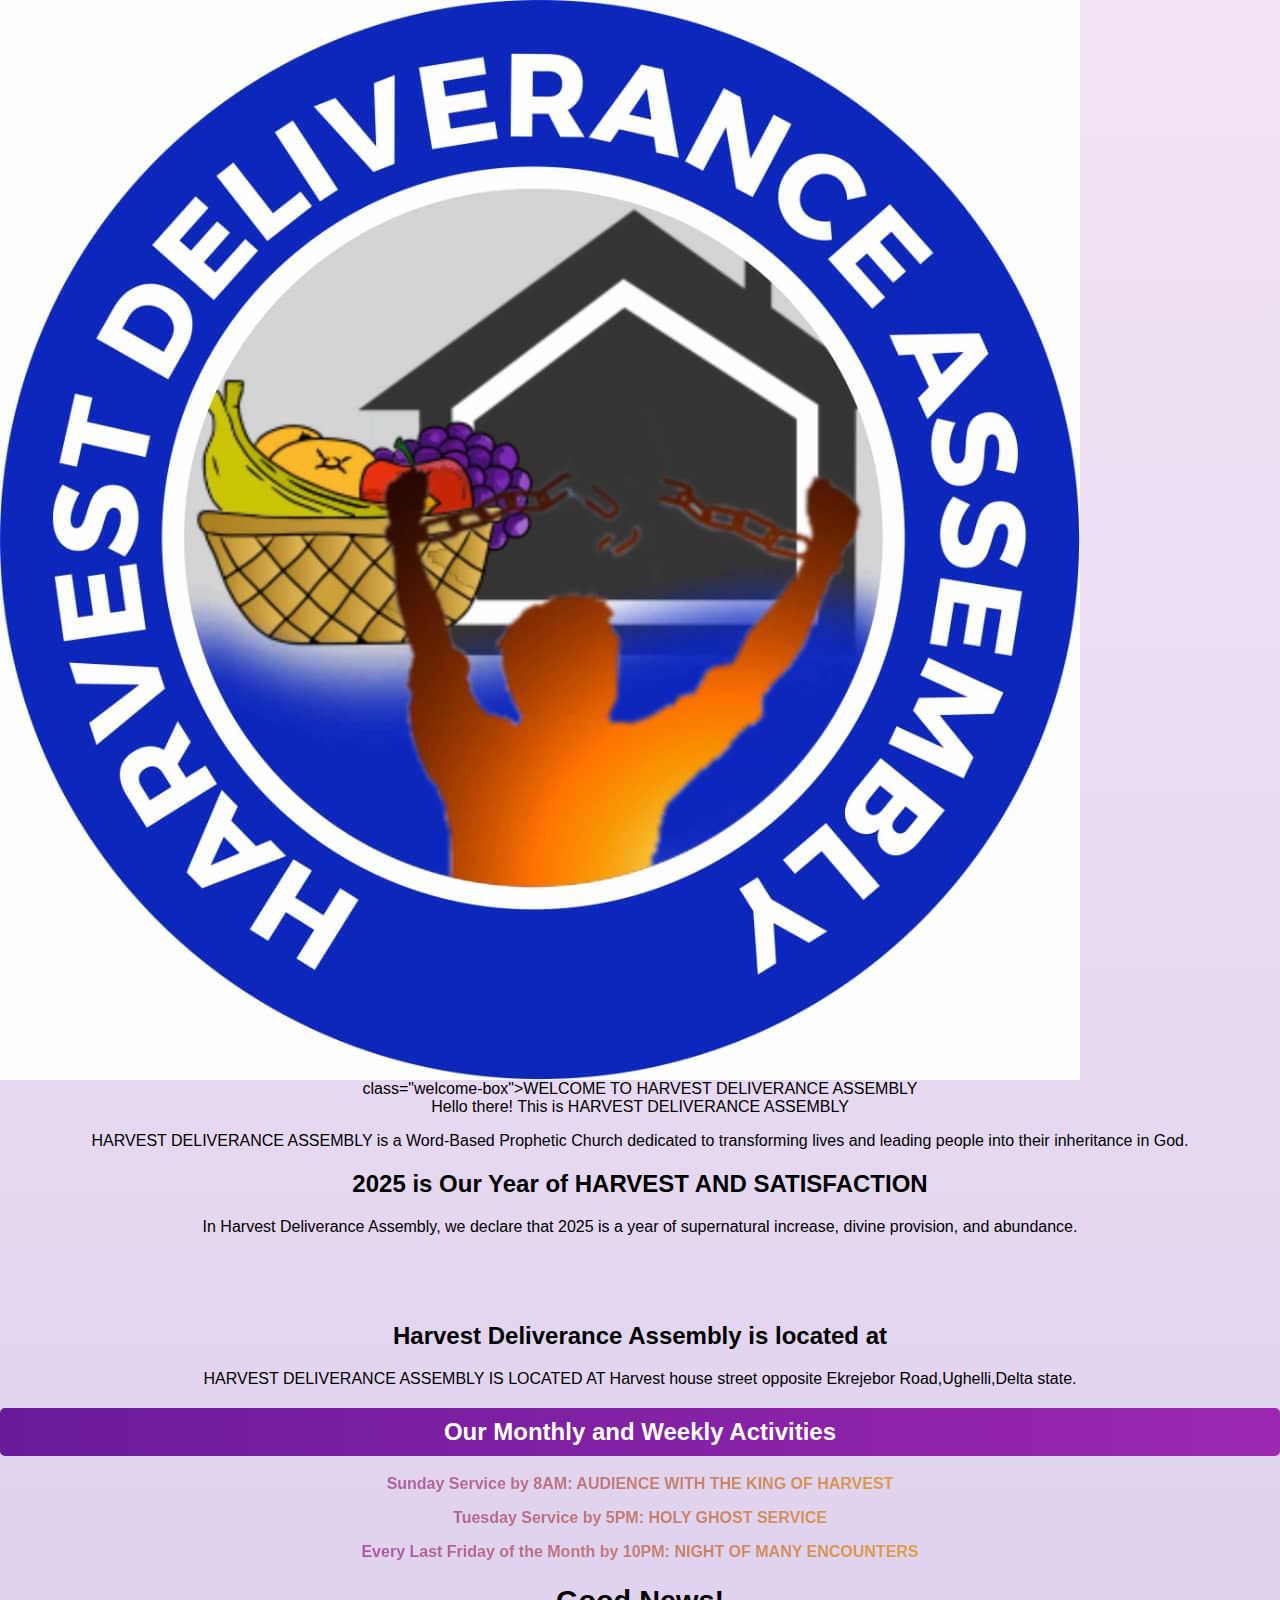
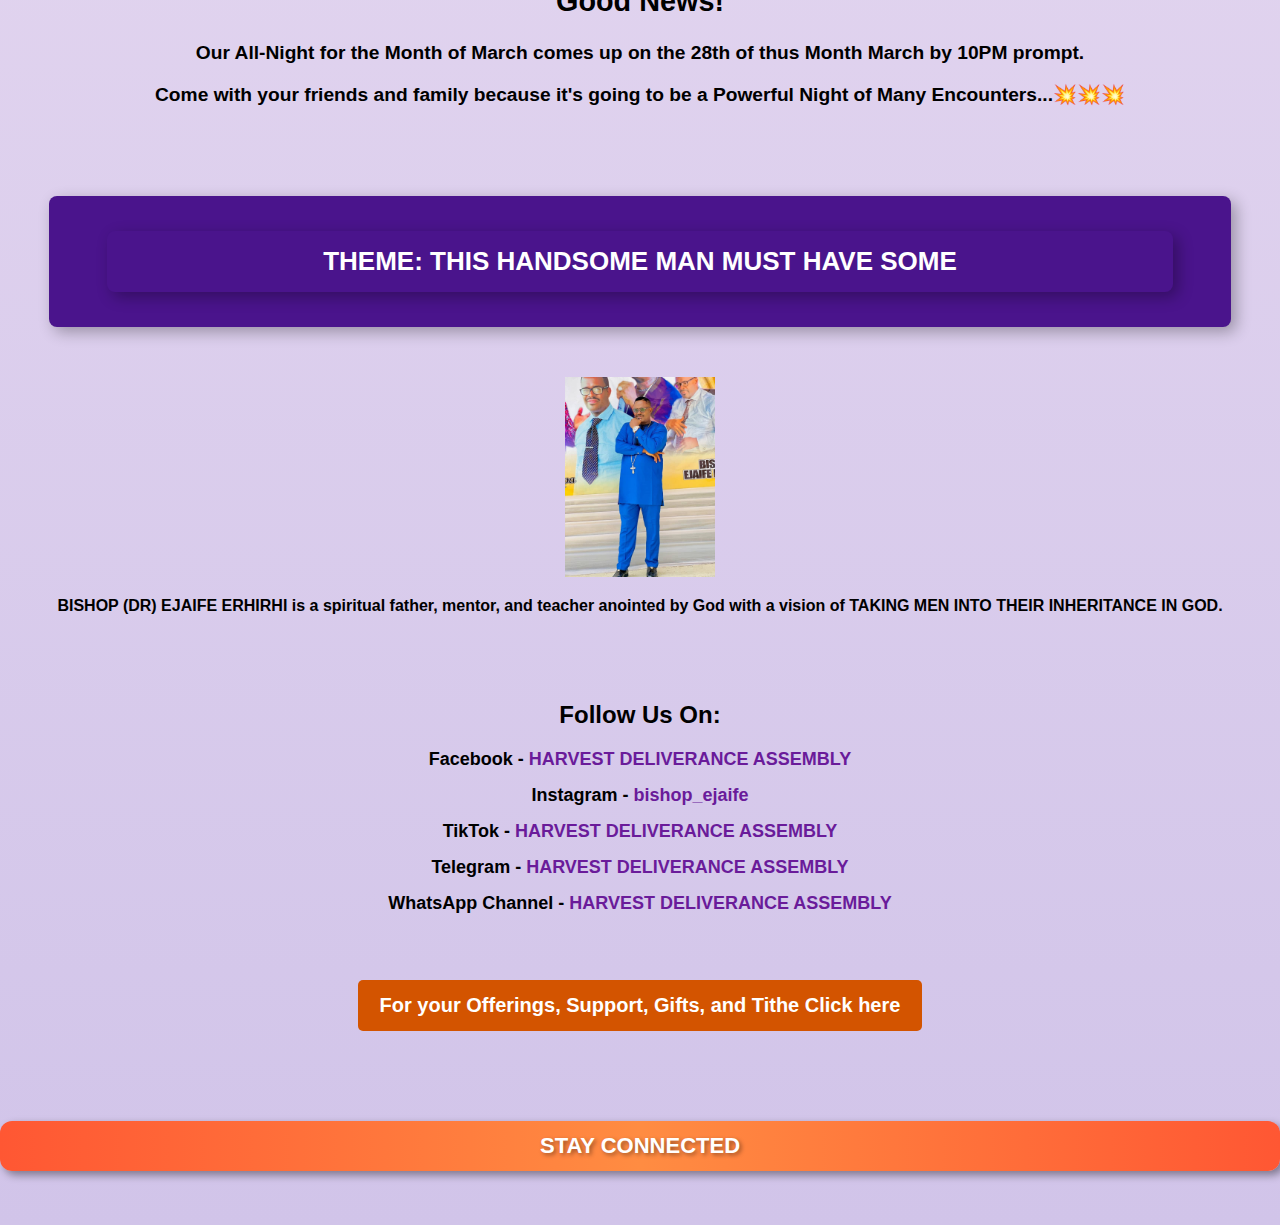
==== index.html @ c3c41151 "Updated website layout, animations, and styling" ====
<!DOCTYPE html>
<html lang="en">
<head>
    <meta charset="UTF-8">
    <meta name="viewport" content="width=device-width, initial-scale=1.0">
    <title>Harvest Deliverance Assembly</title>
    <link rel="stylesheet" href="style.css">
</head> <body> 
<img src="CHURCH_LOGO.jpg" class="header-logo" alt="Harvest Deliverance Assembly Logo">
 
    class="welcome-box">WELCOME 
    TO HARVEST DELIVERANCE 
    ASSEMBLY</div>
</div>
    <div class="sub-header">Hello there! This is HARVEST DELIVERANCE ASSEMBLY</div>

    <p class="church-info">
        HARVEST DELIVERANCE ASSEMBLY is a Word-Based Prophetic Church dedicated to transforming lives and leading people into their inheritance in God.
    </p>

    <div class="year-declaration">
        <h2>2025 is Our Year of <span class="highlight-3d">HARVEST AND SATISFACTION</span></h2>
        <p>In Harvest Deliverance Assembly, we declare that 2025 is a year of supernatural increase, divine provision, and abundance.</p>
    </div>

    <div class="spacer"></div>

    <div class="section location">
        <h2 class="highlighted-title">Harvest Deliverance Assembly is located at</h2>
        <p>HARVEST DELIVERANCE ASSEMBLY IS LOCATED AT
Harvest house street opposite Ekrejebor Road,Ughelli,Delta state.</p>
    </div>

    <div class="service-times">
        <h2 class="highlighted-title box-highlight">Our Monthly and Weekly Activities</h2>
        <p><p class="service-time">Sunday Service by 8AM: AUDIENCE WITH THE KING OF HARVEST</p>
<p class="service-time">Tuesday Service by 5PM: HOLY GHOST SERVICE</p>
<p class="service-time">Every Last Friday of the Month by 10PM: NIGHT OF MANY ENCOUNTERS</p>
    </div>

    <div class="all-night-text">
        <h2>Good News!</h2>
        <p>Our All-Night for the Month of March comes up on <b>the 28th of thus Month March</b> by <b>10PM prompt</b>.</p>
       
 <p>Come with your friends and family because it's going to be a Powerful Night of Many Encounters...💥💥💥</p>
    </div>

    <div class="spacer"></div>

    <div class="theme-highlight">
        <h2 class="theme-highlight">THEME: THIS HANDSOME MAN MUST HAVE SOME</h2>
    </div>

    <div class="bishop">
        <img src="BISHOP_PICTURE.jpg" alt="Bishop" class="bishop-picture">
        <p class="bishop-text">
            BISHOP (DR) EJAIFE ERHIRHI is a spiritual father, mentor, and teacher anointed by God with a vision of TAKING MEN INTO THEIR INHERITANCE IN GOD.
        </p>
    </div>

    <div class="spacer"></div>

    <div class="social-media-section">
        <h2>Follow Us On:</h2>
        <ul class="social-media">
            <li>Facebook - <a href="https://www.facebook.com/yourpage" target="_blank">HARVEST DELIVERANCE ASSEMBLY</a></li>
            <li>Instagram - <a href="https://www.instagram.com/bishop_ejaife" target="_blank">bishop_ejaife</a></li>
            <li>TikTok - <a href="https://www.tiktok.com/@harvest.house?_t=ZS-8uLpsRwbCaH&_r=1" target="_blank">HARVEST DELIVERANCE ASSEMBLY</a></li>
            <li>Telegram - <a href="https://t.me/harvestdeliveranceassembly" target="_blank">HARVEST DELIVERANCE ASSEMBLY</a></li>
            <li>WhatsApp Channel - <a href="https://whatsapp.com/channel/0029Vb4Q82M3rZZhFi3uIy2t" target="_blank">HARVEST DELIVERANCE ASSEMBLY</a></li>
        </ul>
    </div>

    <div class="spacer"></div>

    <div class="donation-section">
        <a href="donation.html" class="donate-btn">For your Offerings, Support, Gifts, and Tithe Click here</a>
    </div>
<br><br><br><br><br>

<div class="stay">STAY 
CONNECTED</div> 
<br><br><br>
---- style.css ----
/* General Styling */
body {
    font-family: Arial, sans-serif;
    text-align: center;
    background: linear-gradient(to bottom, #f3e5f5, #d1c4e9); /* Holy spiritual gradient */
    color: black;
    margin: 0;
    padding: 0;
}

/* Header Styling */
.header {
    font-size: 30px;
    font-weight: bold;
    text-transform: uppercase;
    color: #8e44ad;
    text-shadow: 3px 3px 6px rgba(0, 0, 0, 0.3);
    margin: 20px 0;
}
.header  {
    text-align: center;
    padding-top: 10px; /* Add some spacing from the top */
}

.header-logo { display: block;} 
    width: 100%; /* Ensures it 
    fits the width of the 
    screen */ max-width: 300px; 
    /* Adjust this to control 
    the size *//* Highlighted 
    Text */ height: 
    auto;.highlight-3d { 
    font-size: 22px; 
    font-weight: bold; color: 
    #8e44ad; text-shadow: 4px 
    4px 7px rgba(0, 0, 0, 0.3); 
    margin: 0 auto; /* Centers 
    it */}
}
/* Good News Section */
.good-news {
    background: #f8e6ff;
    padding: 15px;
    margin: 20px auto;
    border-radius: 10px;
    width: 80%;
    box-shadow: 3px 3px 15px rgba(0, 0, 0, 0.2);
}

/* Box Highlight */
.box-highlight {
    background: linear-gradient(to right, #6a1b9a, #9c27b0);
    color: white;
    padding: 10px;
    border-radius: 5px;
}

/* THEME Highlight Box */
.theme-highlight {
    background: #4a148c;
    color: white;
    font-size: 26px;
    font-weight: bold;
    padding: 15px;
    border-radius: 8px;
    width: 90%;
    margin: 20px auto;
    text-transform: uppercase;
    box-shadow: 5px 5px 15px rgba(0, 0, 0, 0.3);
}

/* Animated Theme */
@keyframes flashy {
    0% { color: #fff; text-shadow: 0px 0px 5px #ff0; }
    50% { color: #ffeb3b; text-shadow: 0px 0px 20px #ff0; }
    100% { color: #fff; text-shadow: 0px 0px 5px #ff0; }
}
.animated-theme {
    animation: flashy 1.5s infinite alternate;
}

/* Bishop Section */
.bishop {
    margin-top: 50px;
}
.bishop-picture {
    width: 150px; /* Adjust size */
    height: auto;
    display: block;
    margin: 20px auto; /* Center the image and add spacing */
}
.bishop-text {
    font-size: 16px;
    font-weight: bold;
}

/* Extra Space After Bishop */
.spacer {
    height: 50px;
}

/* Social Media Styling */
.social-media {
    list-style: none;
    padding: 0;
}
.social-media li {
    margin-bottom: 15px;
    font-size: 18px;
    font-weight: bold;
    color: black;
}
.social-media a {
    color: #6a1b9a;
    text-decoration: none;
}
.social-media a:hover {
    text-decoration: underline;
}

/* Donation Button */
.donate-btn {
    background: #d35400;
    color: white;
    padding: 14px 22px;
    text-decoration: none;
    font-weight: bold;
    border-radius: 5px;
    font-size: 20px;
    display: inline-block;
    animation: pulse 1.5s infinite;
 /* Adjust for more spacing */
}}
@keyframes pulse {
    0% { transform: scale(1); }
    50% { transform: scale(1.1); }
    100% { transform: scale(1); }
}
.stay {
    background: linear-gradient(to right, #ff5733, #ff8c42, #ff5733); /* Fiery gradient */
    color: white;
    font-size: 22px;
    font-weight: bold;
    padding: 12px;
    text-align: center;
    border-radius: 12px;
    box-shadow: 4px 4px 8px rgba(0, 0, 0, 0.4);
    text-shadow: 2px 2px 4px rgba(0, 0, 0, 0.4);
    animation: bounce 1.5s infinite alternate;
}

@keyframes bounce {
    from {
        transform: scale(1);
    }
    to {
        transform: scale(1.1);
    }
}

.welcome-box {
    background: linear-gradient(to right, #ffd700, #fffacd, #ffd700); /* Gold effect */
    padding: 15px;
    border-radius: 10px;
    box-shadow: 5px 5px 10px rgba(0, 0, 0, 0.3);
    text-align: center;
    font-size: 24px;
    font-weight: bold;
    text-transform: uppercase;
    color: #5b0088; /* Deep purple for contrast */
    text-shadow: 2px 2px 5px rgba(0, 0, 0, 0.3);
    animation: glowEffect 1.5s infinite alternate;
 /* Adds space below */
}

@keyframes glowEffect {
    from {
        text-shadow: 2px 2px 10px rgba(255, 223, 0, 0.8);
    }
    to {
        text-shadow: 2px 2px 20px rgba(255, 223, 0, 1);
    }
}
.welcome-box {
    margin-bottom: 20px; /* Adds space below */

}
.offerings-section { 
    margin-bottom: 80px; /* 
    Creates 5 line spaces of 
    gap */

}.service-time {
    font-weight: bold; 
    background: 
    linear-gradient(to right, 
    #8a2be2, #ffcc00); /* 
    Adjust to a spiritual theme 
    */ -webkit-background-clip: 
    text; 
    -webkit-text-fill-color: 
    transparent; display: 
    block; margin-top: 10px; /* 
    Adds spacing between 
    services */
}

.theme-box {
    margin-top: -20px; /* Moves it closer */
}

.all-night-text {
    font-size: 1.2em; /* Increase size */
    font-weight: bold;
}
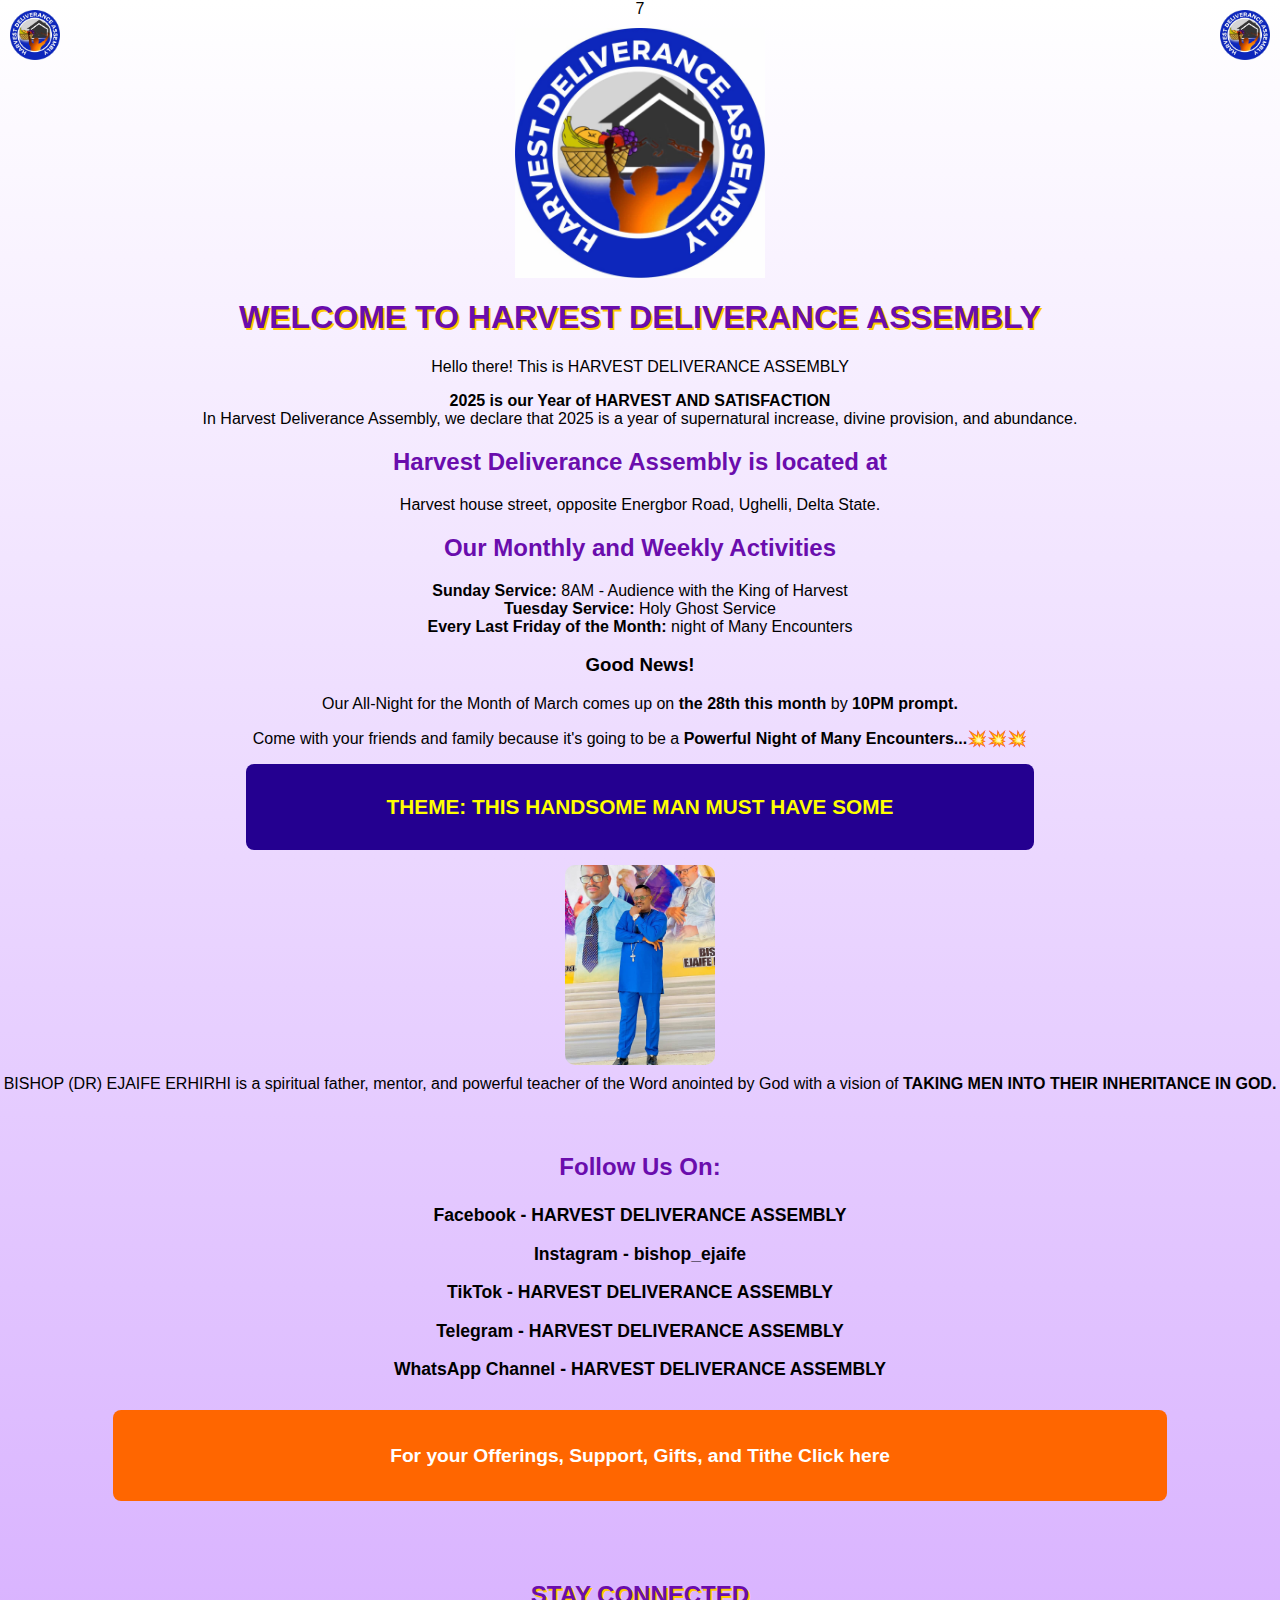
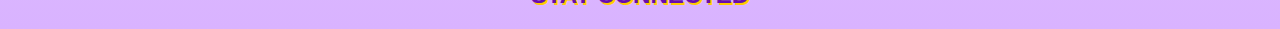
==== commit d2e8bbdc: "Updated website layout, animations, and styling" ====
--- a/index.html
+++ b/index.html
@@ -1,83 +1,159 @@
-<!DOCTYPE html>
-<html lang="en">
-<head>
-    <meta charset="UTF-8">
-    <meta name="viewport" content="width=device-width, initial-scale=1.0">
-    <title>Harvest Deliverance Assembly</title>
-    <link rel="stylesheet" href="style.css">
-</head> <body> 
-<img src="CHURCH_LOGO.jpg" class="header-logo" alt="Harvest Deliverance Assembly Logo">
- 
-    class="welcome-box">WELCOME 
+7<!DOCTYPE html> <html 
+lang="en"> <head>
+    <meta charset="UTF-8"> 
+    <meta name="viewport" 
+    content="width=device-width, 
+    initial-scale=1.0"> 
+    <title>Harvest Deliverance 
+    Assembly</title> <link 
+    rel="stylesheet" 
+    href="style.css">
+</head> <body> <!-- Header Logo 
+    --> <div 
+    class="header-logo">
+        <img 
+        src="CHURCH_LOGO.jpg" 
+        alt="Church Logo">
+    </div> <!-- Corner Logos 
+    --> <div 
+    class="corner-logos">
+        <img 
+        src="CHURCH_LOGO.jpg" 
+        alt="Church Logo" 
+        class="top-left"> <img 
+        src="CHURCH_LOGO.jpg" 
+        alt="Church Logo" 
+        class="top-right">
+    </div> <!-- Welcome Section 
+    --> <h1 
+    class="welcome-title">WELCOME 
     TO HARVEST DELIVERANCE 
-    ASSEMBLY</div>
-</div>
-    <div class="sub-header">Hello there! This is HARVEST DELIVERANCE ASSEMBLY</div>
-
-    <p class="church-info">
-        HARVEST DELIVERANCE ASSEMBLY is a Word-Based Prophetic Church dedicated to transforming lives and leading people into their inheritance in God.
-    </p>
-
-    <div class="year-declaration">
-        <h2>2025 is Our Year of <span class="highlight-3d">HARVEST AND SATISFACTION</span></h2>
-        <p>In Harvest Deliverance Assembly, we declare that 2025 is a year of supernatural increase, divine provision, and abundance.</p>
+    ASSEMBLY</h1> <p 
+    class="intro-text">Hello 
+    there! This is HARVEST 
+    DELIVERANCE ASSEMBLY</p> <p 
+    class="year-declaration">
+        <strong>2025 is our 
+        Year of HARVEST AND 
+        SATISFACTION</strong><br> 
+        In Harvest Deliverance 
+        Assembly, we declare 
+        that 2025 is a year of 
+        supernatural increase, 
+        divine provision, and 
+        abundance.
+    </p> <!-- Location and 
+    Service Times --> <div 
+    class="info-section">
+        <h2 
+        class="section-title">Harvest 
+        Deliverance Assembly is 
+        located at</h2> <p 
+        class="location-text">Harvest 
+        house street, opposite 
+        Energbor Road, Ughelli, 
+        Delta State.</p> <h2 
+        class="section-title">Our 
+        Monthly and Weekly 
+        Activities</h2> <p 
+        class="activities">
+            <strong>Sunday 
+            Service:</strong> 
+            <span 
+            class="highlighted">8AM 
+            - Audience with the 
+            King of 
+            Harvest</span><br> 
+            <strong>Tuesday 
+            Service:</strong> 
+            <span 
+            class="highlighted">Holy 
+            Ghost 
+            Service</span> <br> 
+            <strong>Every  Last Friday 
+            of the 
+            Month:</strong> 
+            <span 
+            class="highlighted">night 
+            of Many 
+            Encounters</span>
+        </p> </div> <!-- Good 
+    News Announcement --> <div 
+    class="good-news">
+        <h3>Good News!</h3> 
+        <p>Our All-Night for 
+        the Month of March 
+        comes up on <strong>the 
+     28th  this 
+        month</strong> by 
+        <strong>10PM 
+        prompt.</strong></p> 
+        <p>Come with your 
+        friends and family 
+        because it's going to 
+        be a <strong>Powerful 
+        Night of Many 
+        Encounters...💥💥💥</strong></p>
+    </div> <!-- Theme 
+    Announcement --> <div 
+    class="theme-box">
+        <p 
+        class="theme-text">THEME: 
+        THIS HANDSOME MAN MUST 
+        HAVE SOME</p>
+    </div> <!-- Bishop Picture 
+    and Info --> <div 
+    class="bishop-section">
+        <img 
+        src="BISHOP_PICTURE.jpg" 
+        alt="Bishop Dr. Ejaife 
+        Erhirhi"> <p 
+        class="bishop-text">
+            BISHOP (DR) EJAIFE 
+            ERHIRHI is a 
+            spiritual father, 
+            mentor, and powerful teacher of the Word
+            anointed by God 
+            with a vision of 
+            <strong> TAKING MEN 
+            INTO THEIR 
+            INHERITANCE IN 
+            GOD.</strong>
+<br><br><br>
+        </p> </div> <!-- Social 
+    Media Links --> <div 
+    class="social-media">
+        <h3>Follow Us On:</h3> 
+        <p><strong>Facebook 
+        -</strong> HARVEST 
+        DELIVERANCE 
+        ASSEMBLY</p> 
+        <p><strong>Instagram 
+        -</strong> 
+        bishop_ejaife</p> 
+        <p><strong>TikTok 
+        -</strong> HARVEST 
+        DELIVERANCE 
+        ASSEMBLY</p> 
+        <p><strong>Telegram 
+        -</strong> HARVEST 
+        DELIVERANCE 
+        ASSEMBLY</p> 
+        <p><strong>WhatsApp 
+        Channel -</strong> 
+        HARVEST DELIVERANCE 
+        ASSEMBLY</p>
+    </div> <!-- Donation Button 
+    --> <div class="donation">
+        <p 
+        class="donation-text">For 
+        your Offerings, 
+        Support, Gifts, and 
+        Tithe Click here</p>
+    </div> <!-- Stay Connected 
+    Section --> <div 
+    class="stay-connected">
+        <h2>STAY CONNECTED</h2> 
     </div>
-
-    <div class="spacer"></div>
-
-    <div class="section location">
-        <h2 class="highlighted-title">Harvest Deliverance Assembly is located at</h2>
-        <p>HARVEST DELIVERANCE ASSEMBLY IS LOCATED AT
-Harvest house street opposite Ekrejebor Road,Ughelli,Delta state.</p>
-    </div>
-
-    <div class="service-times">
-        <h2 class="highlighted-title box-highlight">Our Monthly and Weekly Activities</h2>
-        <p><p class="service-time">Sunday Service by 8AM: AUDIENCE WITH THE KING OF HARVEST</p>
-<p class="service-time">Tuesday Service by 5PM: HOLY GHOST SERVICE</p>
-<p class="service-time">Every Last Friday of the Month by 10PM: NIGHT OF MANY ENCOUNTERS</p>
-    </div>
-
-    <div class="all-night-text">
-        <h2>Good News!</h2>
-        <p>Our All-Night for the Month of March comes up on <b>the 28th of thus Month March</b> by <b>10PM prompt</b>.</p>
-       
- <p>Come with your friends and family because it's going to be a Powerful Night of Many Encounters...💥💥💥</p>
-    </div>
-
-    <div class="spacer"></div>
-
-    <div class="theme-highlight">
-        <h2 class="theme-highlight">THEME: THIS HANDSOME MAN MUST HAVE SOME</h2>
-    </div>
-
-    <div class="bishop">
-        <img src="BISHOP_PICTURE.jpg" alt="Bishop" class="bishop-picture">
-        <p class="bishop-text">
-            BISHOP (DR) EJAIFE ERHIRHI is a spiritual father, mentor, and teacher anointed by God with a vision of TAKING MEN INTO THEIR INHERITANCE IN GOD.
-        </p>
-    </div>
-
-    <div class="spacer"></div>
-
-    <div class="social-media-section">
-        <h2>Follow Us On:</h2>
-        <ul class="social-media">
-            <li>Facebook - <a href="https://www.facebook.com/yourpage" target="_blank">HARVEST DELIVERANCE ASSEMBLY</a></li>
-            <li>Instagram - <a href="https://www.instagram.com/bishop_ejaife" target="_blank">bishop_ejaife</a></li>
-            <li>TikTok - <a href="https://www.tiktok.com/@harvest.house?_t=ZS-8uLpsRwbCaH&_r=1" target="_blank">HARVEST DELIVERANCE ASSEMBLY</a></li>
-            <li>Telegram - <a href="https://t.me/harvestdeliveranceassembly" target="_blank">HARVEST DELIVERANCE ASSEMBLY</a></li>
-            <li>WhatsApp Channel - <a href="https://whatsapp.com/channel/0029Vb4Q82M3rZZhFi3uIy2t" target="_blank">HARVEST DELIVERANCE ASSEMBLY</a></li>
-        </ul>
-    </div>
-
-    <div class="spacer"></div>
-
-    <div class="donation-section">
-        <a href="donation.html" class="donate-btn">For your Offerings, Support, Gifts, and Tithe Click here</a>
-    </div>
-<br><br><br><br><br>
-
-<div class="stay">STAY 
-CONNECTED</div> 
-<br><br><br>
+</body>
+</html>
--- a/style.css
+++ b/style.css
@@ -1,215 +1,103 @@
-/* General Styling */
-body {
-    font-family: Arial, sans-serif;
-    text-align: center;
-    background: linear-gradient(to bottom, #f3e5f5, #d1c4e9); /* Holy spiritual gradient */
-    color: black;
-    margin: 0;
-    padding: 0;
+body { font-family: Arial, 
+    sans-serif; background: 
+    linear-gradient(to bottom, 
+    #ffffff, #d9b3ff);
+    text-align: center; margin: 
+    0; padding: 0;
 }
-
-/* Header Styling */
-.header {
-    font-size: 30px;
+/* Header Logo */ .header-logo 
+img {
+    width: 100%; max-width: 
+    250px; display: block; 
+    margin: 10px auto;
+}
+/* Corner Logos */ 
+.corner-logos img {
+    position: absolute; width: 
+    50px; top: 10px;
+}
+.top-left { left: 10px; } 
+.top-right { right: 10px; } /* 
+Welcome Title */ .welcome-title 
+{
+    font-size: 2em; 
+    font-weight: bold; color: 
+    #6a0dad;
+    text-shadow: 2px 2px 
+    #ffcc00;
+}
+/* Sections */ .section-title { 
+    font-size: 1.5em; 
+    font-weight: bold; color: 
+    #6a0dad;
+}7
+/* Highlighted Text */ 
+.highlighted {
     font-weight: bold;
-    text-transform: uppercase;
-    color: #8e44ad;
-    text-shadow: 3px 3px 6px rgba(0, 0, 0, 0.3);
-    margin: 20px 0;
+    color: white; /* White text for contrast */
+    background: linear-gradient(to right, #ff4500, #ffcc00); /* Darker orange to bright gold */
+    padding: 8px;
+    border-radius: 5px;
+    display: inline-block;
+    font-size: 1.2em;
 }
-.header  {
-    text-align: center;
-    padding-top: 10px; /* Add some spacing from the top */
+    
 }
-
-.header-logo { display: block;} 
-    width: 100%; /* Ensures it 
-    fits the width of the 
-    screen */ max-width: 300px; 
-    /* Adjust this to control 
-    the size *//* Highlighted 
-    Text */ height: 
-    auto;.highlight-3d { 
-    font-size: 22px; 
+/* Good News Box */ .good-news 
+{
+    background: #f3e5f5; 
+    padding: 15px; 
+    border-radius: 10px; width: 
+    80%; margin: 20px auto;
+}
+.theme-box { background: 
+    #240090;
+    padding: 10px; 
+    border-radius: 8px; width: 
+    60%; margin: 15px auto;
+}
+.theme-text { font-size: 1.3em; 
     font-weight: bold; color: 
-    #8e44ad; text-shadow: 4px 
-    4px 7px rgba(0, 0, 0, 0.3); 
-    margin: 0 auto; /* Centers 
-    it */}
+    yellow;
 }
-/* Good News Section */
-.good-news {
-    background: #f8e6ff;
-    padding: 15px;
-    margin: 20px auto;
+/* Bishop Section */ 
+.bishop-section img {
+    width: 150px; 
     border-radius: 10px;
-    width: 80%;
-    box-shadow: 3px 3px 15px rgba(0, 0, 0, 0.2);
 }
-
-/* Box Highlight */
-.box-highlight {
-    background: linear-gradient(to right, #6a1b9a, #9c27b0);
-    color: white;
-    padding: 10px;
-    border-radius: 5px;
+.bishop-text { font-size: 1em; 
+    margin-top: 10px;
 }
-
-/* THEME Highlight Box */
-.theme-highlight {
-    background: #4a148c;
-    color: white;
-    font-size: 26px;
-    font-weight: bold;
-    padding: 15px;
-    border-radius: 8px;
-    width: 90%;
-    margin: 20px auto;
-    text-transform: uppercase;
-    box-shadow: 5px 5px 15px rgba(0, 0, 0, 0.3);
+/* Social Media */ 
+.social-media h3 {
+    font-size: 1.5em; 
+    font-weight: bold; color: 
+    #6a0dad;
 }
-
-/* Animated Theme */
-@keyframes flashy {
-    0% { color: #fff; text-shadow: 0px 0px 5px #ff0; }
-    50% { color: #ffeb3b; text-shadow: 0px 0px 20px #ff0; }
-    100% { color: #fff; text-shadow: 0px 0px 5px #ff0; }
+.social-media p { font-size: 
+    1.1em; font-weight: bold;
 }
-.animated-theme {
-    animation: flashy 1.5s infinite alternate;
+/* Donation Button */ .donation 
+{
+    background: #ff6600; 
+    padding: 15px; 
+    border-radius: 8px; width: 
+    80%; margin: 30px auto;
 }
-
-/* Bishop Section */
-.bishop {
-    margin-top: 50px;
-}
-.bishop-picture {
-    width: 150px; /* Adjust size */
-    height: auto;
-    display: block;
-    margin: 20px auto; /* Center the image and add spacing */
-}
-.bishop-text {
-    font-size: 16px;
+.donation-text { color: white; 
+    font-size: 1.2em; 
     font-weight: bold;
 }
-
-/* Extra Space After Bishop */
-.spacer {
-    height: 50px;
+/* Spacing Fix: Between 
+Donation and Stay Connected */ 
+.donation {
+    margin-bottom: 80px;
 }
-
-/* Social Media Styling */
-.social-media {
-    list-style: none;
-    padding: 0;
+/* Stay Connected */ 
+.stay-connected h2 {
+    font-size: 1.5em; 
+    font-weight: bold; color: 
+    #6a0dad;
+    text-shadow: 2px 2px 
+    #ffcc00;
 }
-.social-media li {
-    margin-bottom: 15px;
-    font-size: 18px;
-    font-weight: bold;
-    color: black;
-}
-.social-media a {
-    color: #6a1b9a;
-    text-decoration: none;
-}
-.social-media a:hover {
-    text-decoration: underline;
-}
-
-/* Donation Button */
-.donate-btn {
-    background: #d35400;
-    color: white;
-    padding: 14px 22px;
-    text-decoration: none;
-    font-weight: bold;
-    border-radius: 5px;
-    font-size: 20px;
-    display: inline-block;
-    animation: pulse 1.5s infinite;
- /* Adjust for more spacing */
-}}
-@keyframes pulse {
-    0% { transform: scale(1); }
-    50% { transform: scale(1.1); }
-    100% { transform: scale(1); }
-}
-.stay {
-    background: linear-gradient(to right, #ff5733, #ff8c42, #ff5733); /* Fiery gradient */
-    color: white;
-    font-size: 22px;
-    font-weight: bold;
-    padding: 12px;
-    text-align: center;
-    border-radius: 12px;
-    box-shadow: 4px 4px 8px rgba(0, 0, 0, 0.4);
-    text-shadow: 2px 2px 4px rgba(0, 0, 0, 0.4);
-    animation: bounce 1.5s infinite alternate;
-}
-
-@keyframes bounce {
-    from {
-        transform: scale(1);
-    }
-    to {
-        transform: scale(1.1);
-    }
-}
-
-.welcome-box {
-    background: linear-gradient(to right, #ffd700, #fffacd, #ffd700); /* Gold effect */
-    padding: 15px;
-    border-radius: 10px;
-    box-shadow: 5px 5px 10px rgba(0, 0, 0, 0.3);
-    text-align: center;
-    font-size: 24px;
-    font-weight: bold;
-    text-transform: uppercase;
-    color: #5b0088; /* Deep purple for contrast */
-    text-shadow: 2px 2px 5px rgba(0, 0, 0, 0.3);
-    animation: glowEffect 1.5s infinite alternate;
- /* Adds space below */
-}
-
-@keyframes glowEffect {
-    from {
-        text-shadow: 2px 2px 10px rgba(255, 223, 0, 0.8);
-    }
-    to {
-        text-shadow: 2px 2px 20px rgba(255, 223, 0, 1);
-    }
-}
-.welcome-box {
-    margin-bottom: 20px; /* Adds space below */
-
-}
-.offerings-section { 
-    margin-bottom: 80px; /* 
-    Creates 5 line spaces of 
-    gap */
-
-}.service-time {
-    font-weight: bold; 
-    background: 
-    linear-gradient(to right, 
-    #8a2be2, #ffcc00); /* 
-    Adjust to a spiritual theme 
-    */ -webkit-background-clip: 
-    text; 
-    -webkit-text-fill-color: 
-    transparent; display: 
-    block; margin-top: 10px; /* 
-    Adds spacing between 
-    services */
-}
-
-.theme-box {
-    margin-top: -20px; /* Moves it closer */
-}
-
-.all-night-text {
-    font-size: 1.2em; /* Increase size */
-    font-weight: bold;
-}
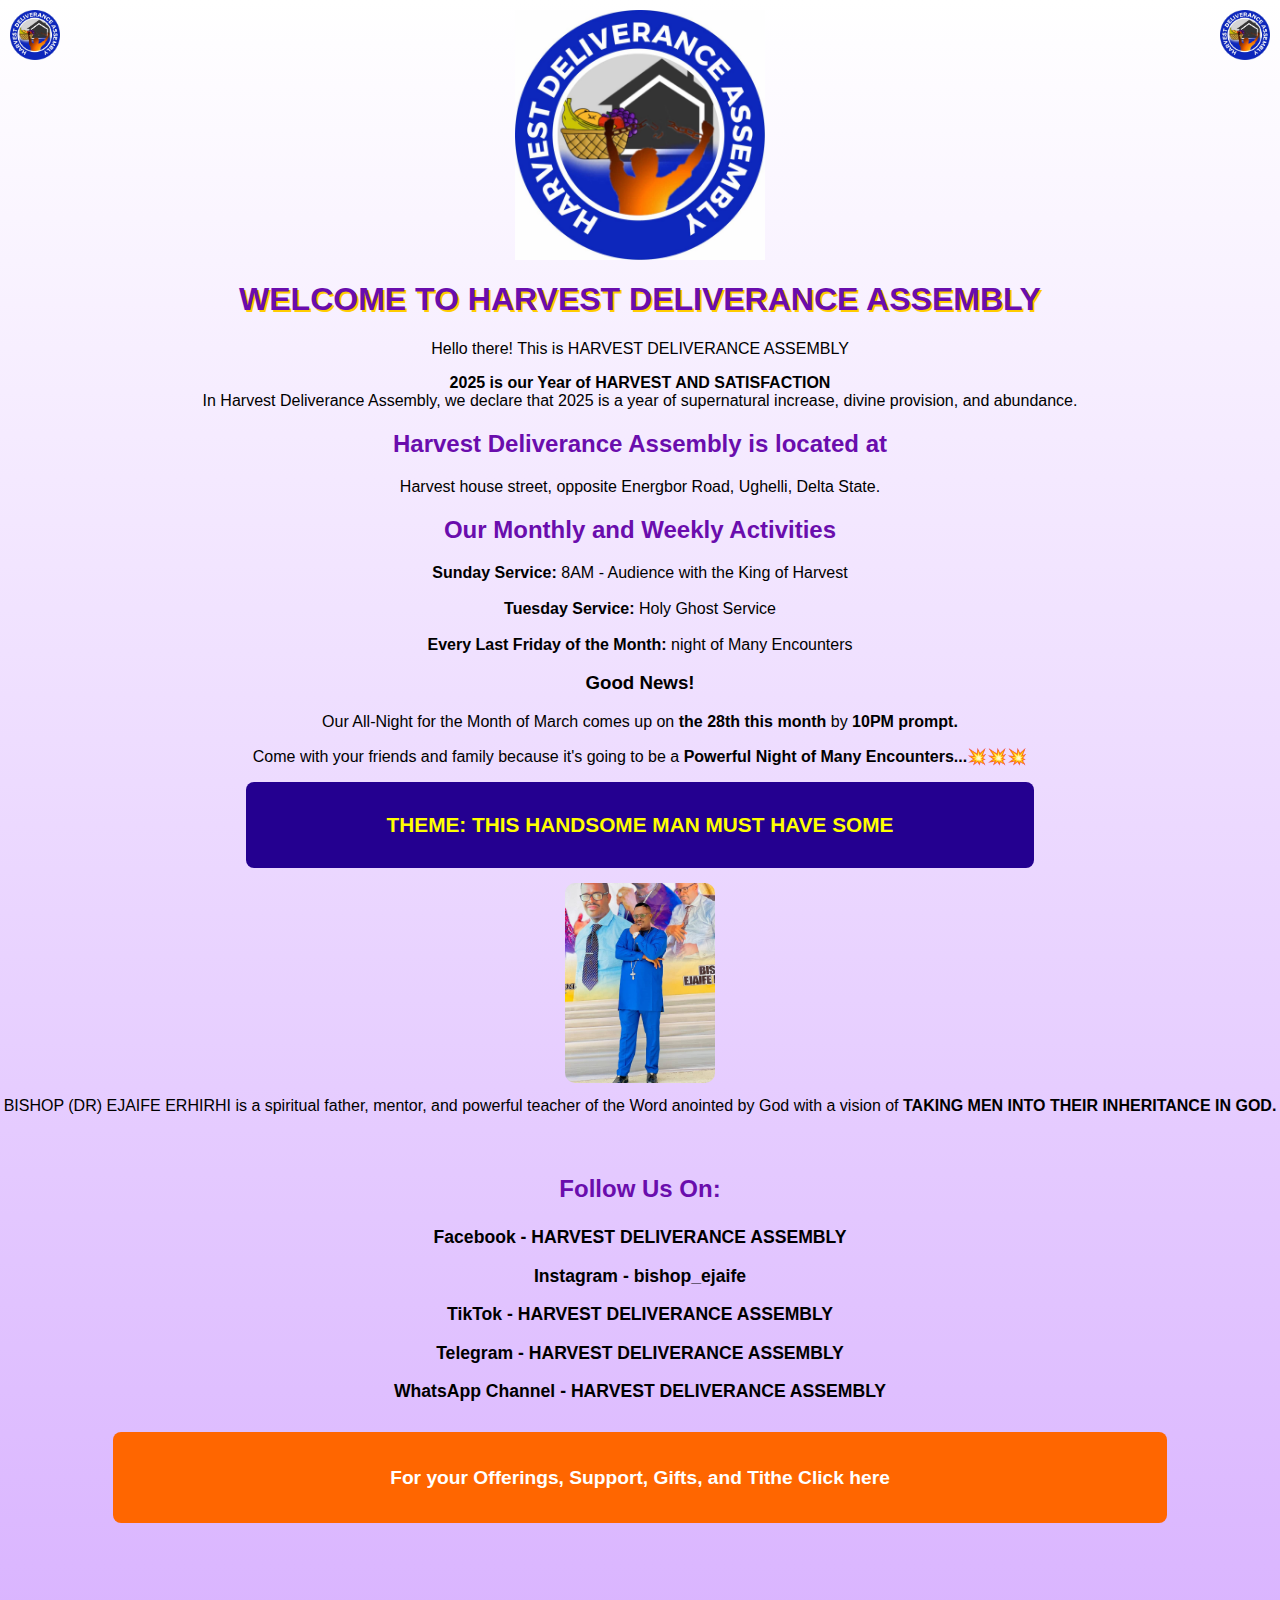
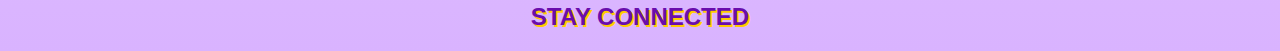
==== commit b7f4948d: "Updated website layout, animations, and styling" ====
--- a/index.html
+++ b/index.html
@@ -1,4 +1,4 @@
-7<!DOCTYPE html> <html 
+<!DOCTYPE html> <html 
 lang="en"> <head>
     <meta charset="UTF-8"> 
     <meta name="viewport" 
@@ -63,13 +63,13 @@
             class="highlighted">8AM 
             - Audience with the 
             King of 
-            Harvest</span><br> 
+            Harvest</span><br><br> 
             <strong>Tuesday 
             Service:</strong> 
             <span 
             class="highlighted">Holy 
             Ghost 
-            Service</span> <br> 
+            Service</span> <br><br> 
             <strong>Every  Last Friday 
             of the 
             Month:</strong> 
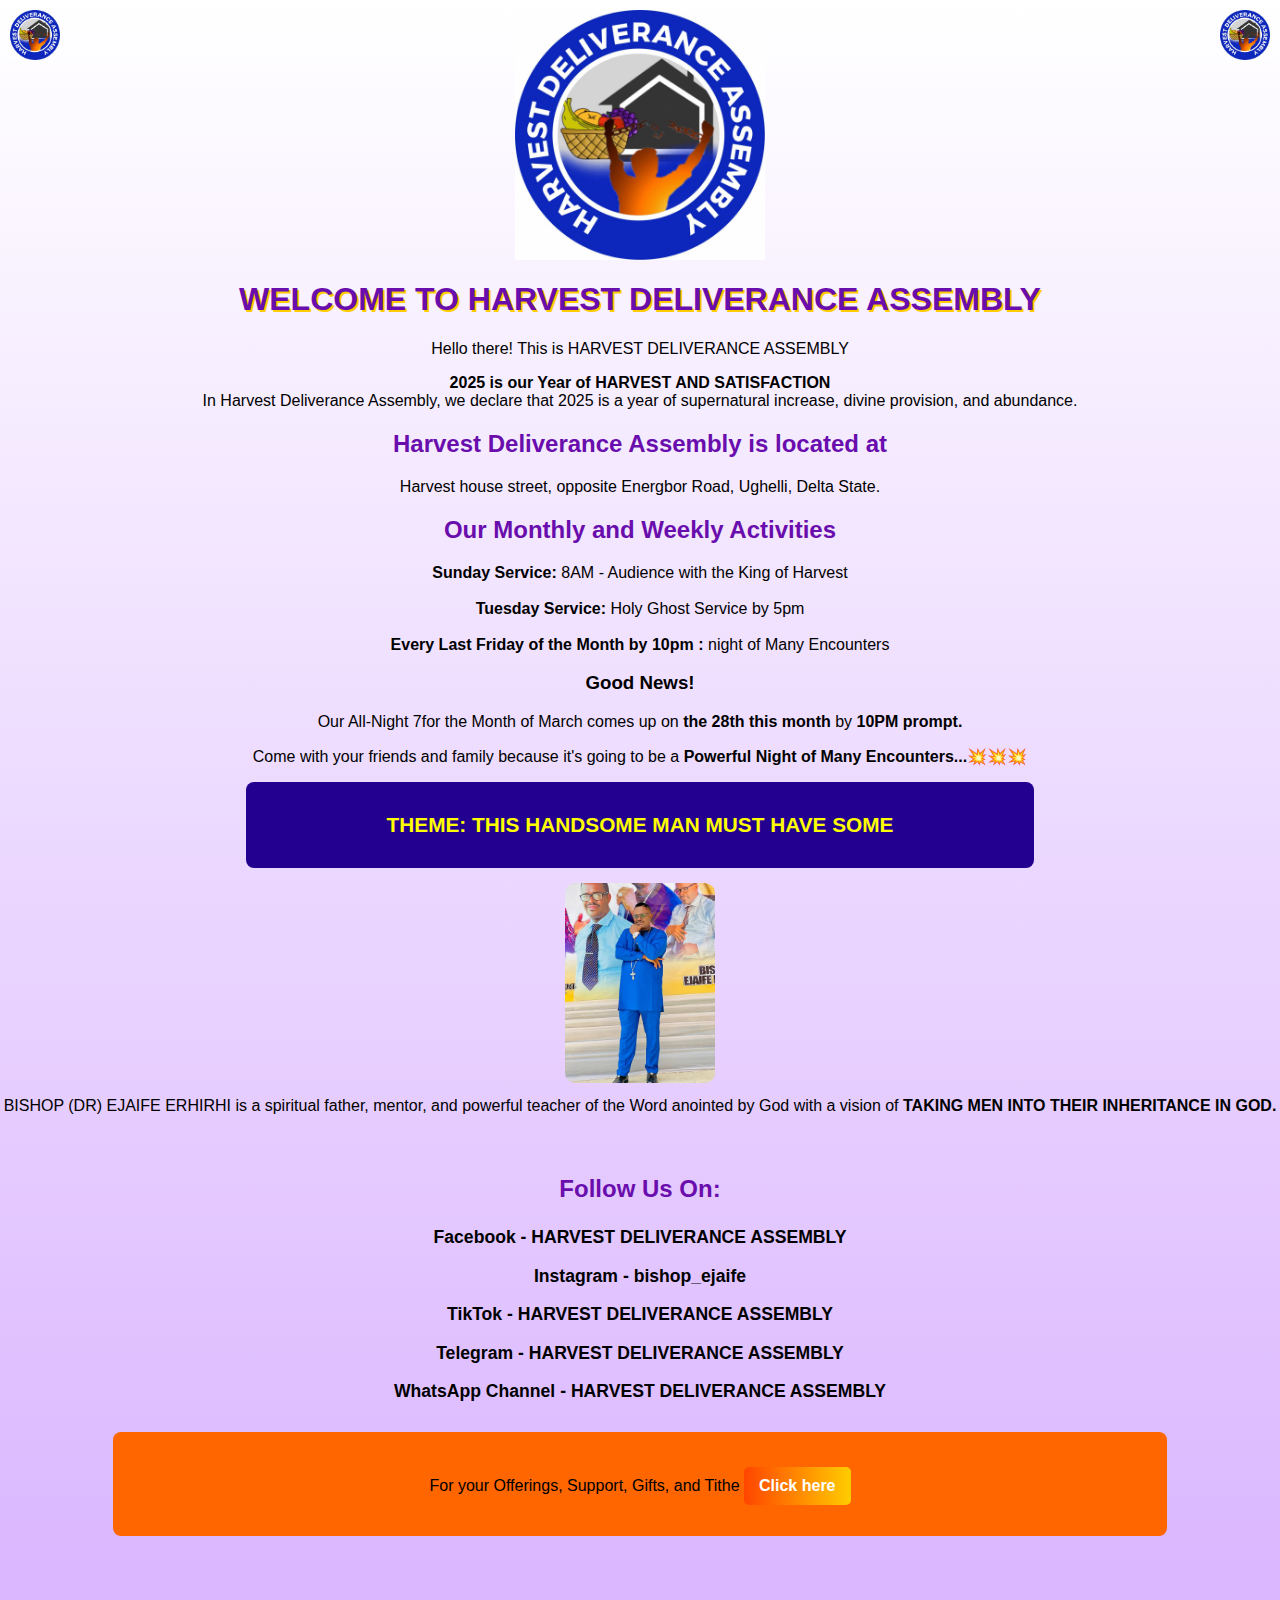
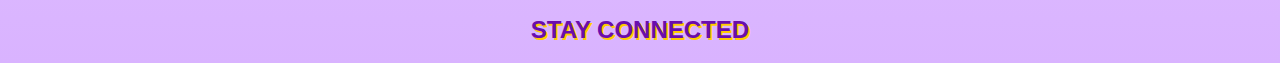
==== commit d2be5aa5: "updatedwebsite layout animations" ====
--- a/index.html
+++ b/index.html
@@ -69,10 +69,10 @@
             <span 
             class="highlighted">Holy 
             Ghost 
-            Service</span> <br><br> 
+            Service by 5pm </span> <br><br> 
             <strong>Every  Last Friday 
             of the 
-            Month:</strong> 
+            Month by 10pm :</strong> 
             <span 
             class="highlighted">night 
             of Many 
@@ -81,7 +81,7 @@
     News Announcement --> <div 
     class="good-news">
         <h3>Good News!</h3> 
-        <p>Our All-Night for 
+        <p>Our All-Night 7for 
         the Month of March 
         comes up on <strong>the 
      28th  this 
@@ -146,12 +146,15 @@
     </div> <!-- Donation Button 
     --> <div class="donation">
         <p 
-        class="donation-text">For 
+        class="donation-text"><p>For 
         your Offerings, 
         Support, Gifts, and 
-        Tithe Click here</p>
-    </div> <!-- Stay Connected 
-    Section --> <div 
+        Tithe
+    <a href="donation.html" 
+   class="donation-link">Click 
+   here</a> </div> <!-- Stay 
+   Connected
+</p>    Section --> <div 
     class="stay-connected">
         <h2>STAY CONNECTED</h2> 
     </div>
--- a/style.css
+++ b/style.css
@@ -101,3 +101,17 @@
     text-shadow: 2px 2px 
     #ffcc00;
 }
+.donation-link {
+    font-weight: bold;
+    color: white;
+    background: linear-gradient(to right, #ff4500, #ffcc00);
+    padding: 10px 15px;
+    border-radius: 5px;
+    text-decoration: none;
+    display: inline-block;
+    transition: 0.3s;
+}
+
+.donation-link:hover {
+    background: linear-gradient(to right, #cc3700, #e6b800);
+}
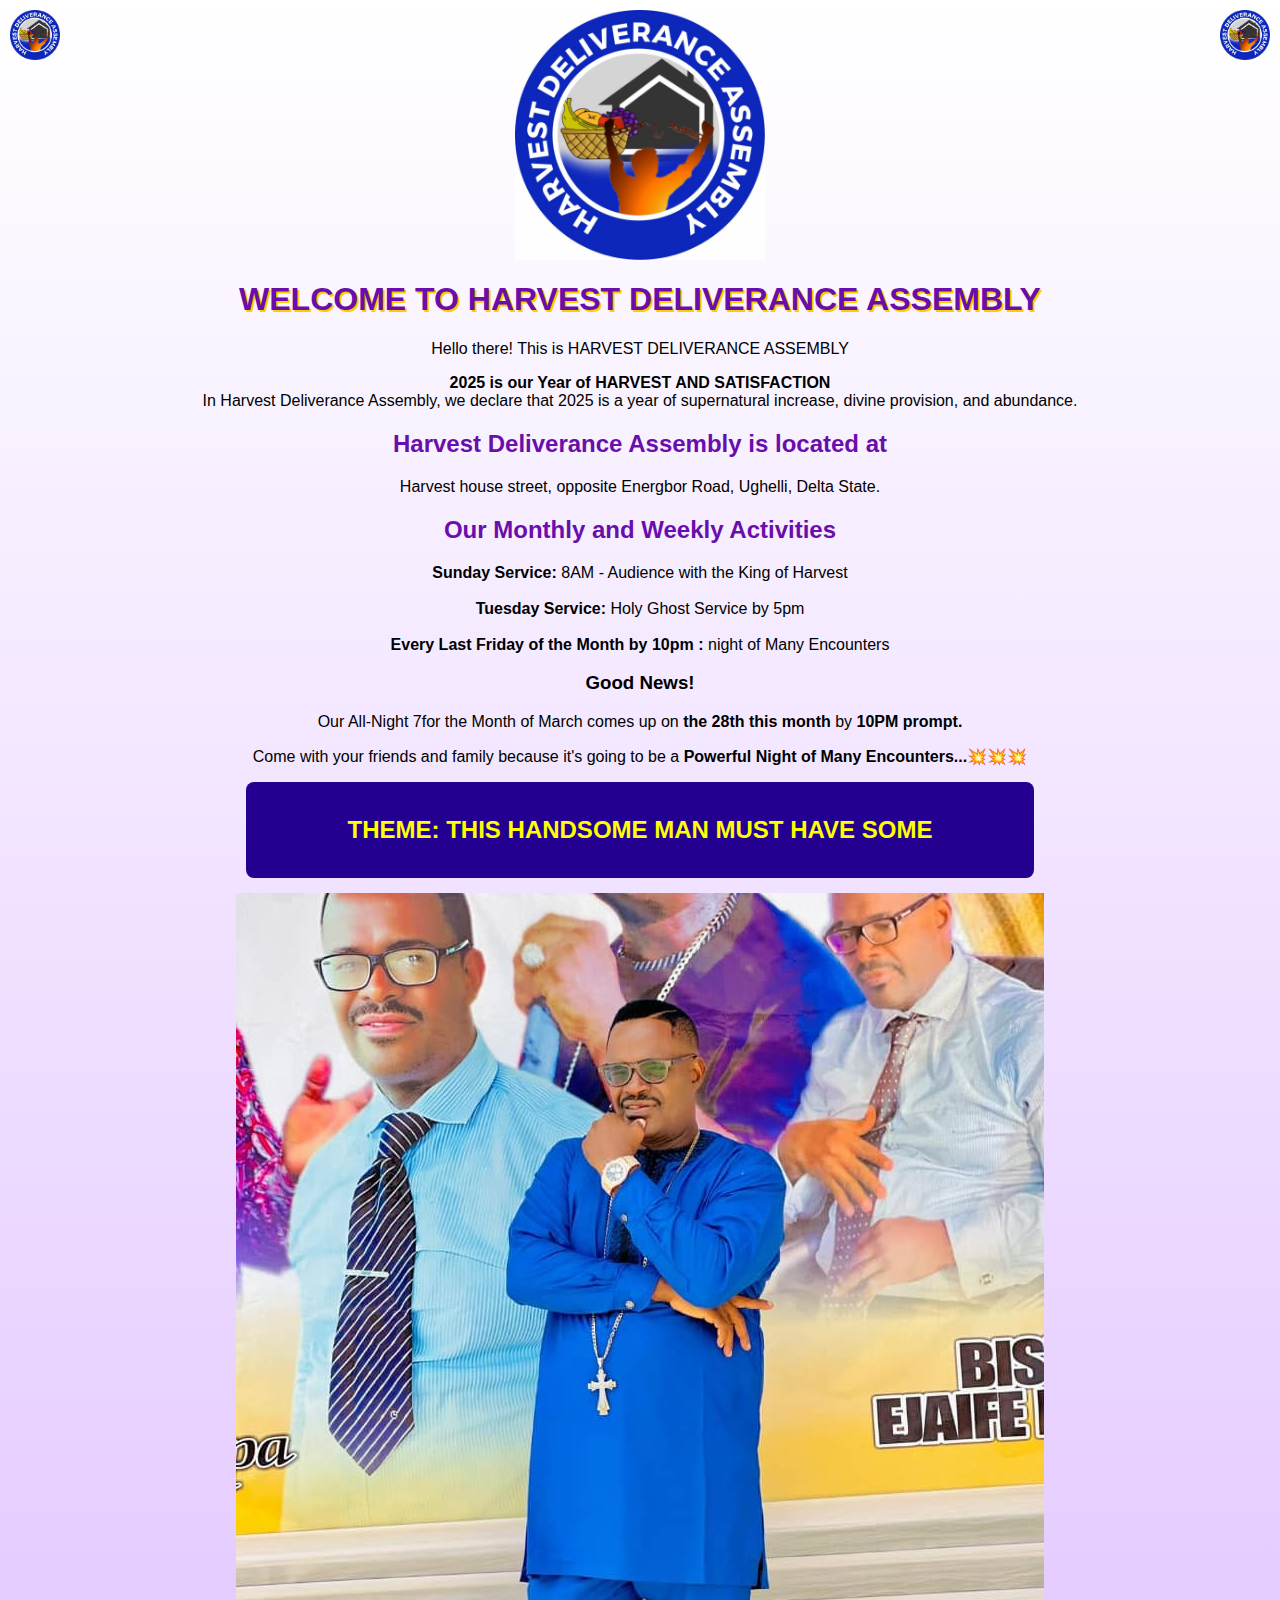
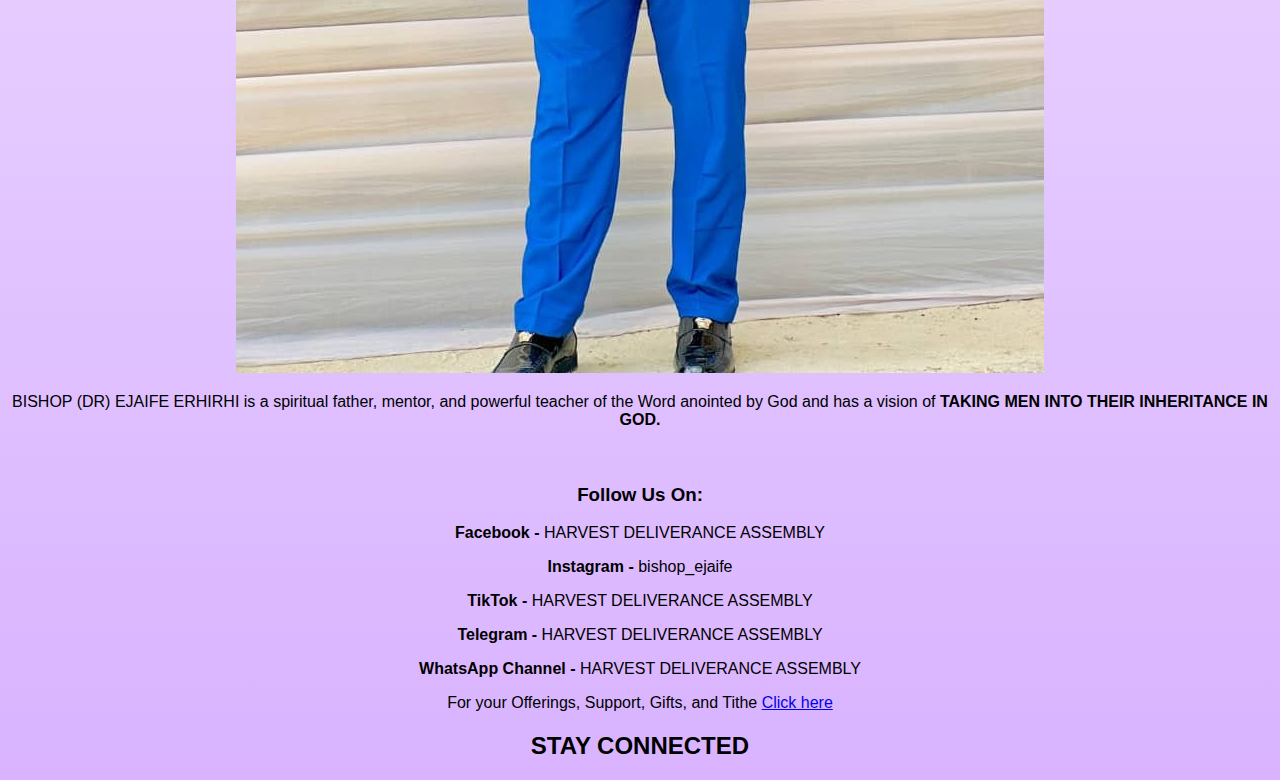
==== commit 41490e0c: "Saved all changes made on" ====
--- a/index.html
+++ b/index.html
@@ -114,7 +114,7 @@
             spiritual father, 
             mentor, and powerful teacher of the Word
             anointed by God 
-            with a vision of 
+           and has a vision of 
             <strong> TAKING MEN 
             INTO THEIR 
             INHERITANCE IN 
--- a/style.css
+++ b/style.css
@@ -56,10 +56,15 @@
     border-radius: 8px; width: 
     60%; margin: 15px auto;
 }
-.theme-text { font-size: 1.3em; 
-    font-weight: bold; color: 
+.theme-text { font-size: 1.5em; 
+    font-weight:  bold; color: 
     yellow;
-}
+<div class="theme-box"> <p 
+    class="theme-text">THEME: 
+    THIS HANDSOME MAN MUST HAVE 
+    SOME</p> 
+</div>
+{
 /* Bishop Section */ 
 .bishop-section img {
     width: 150px; 
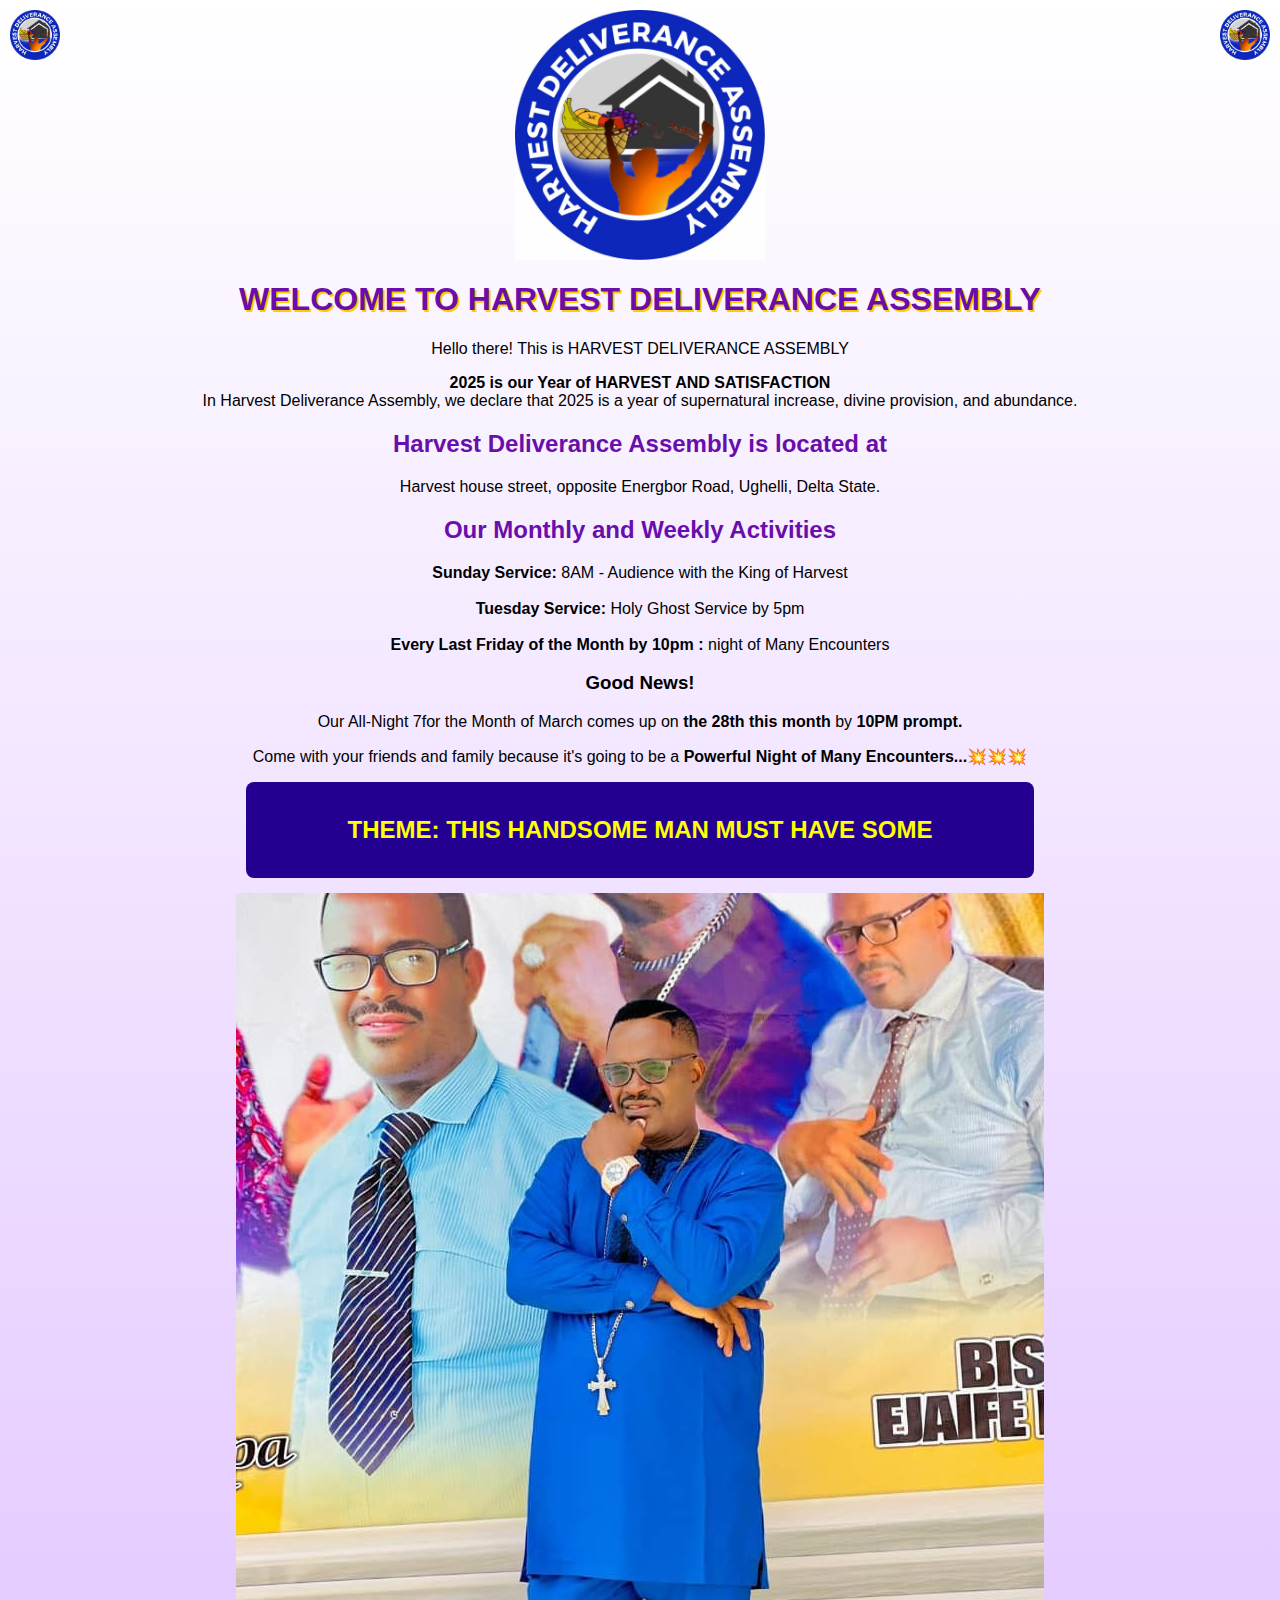
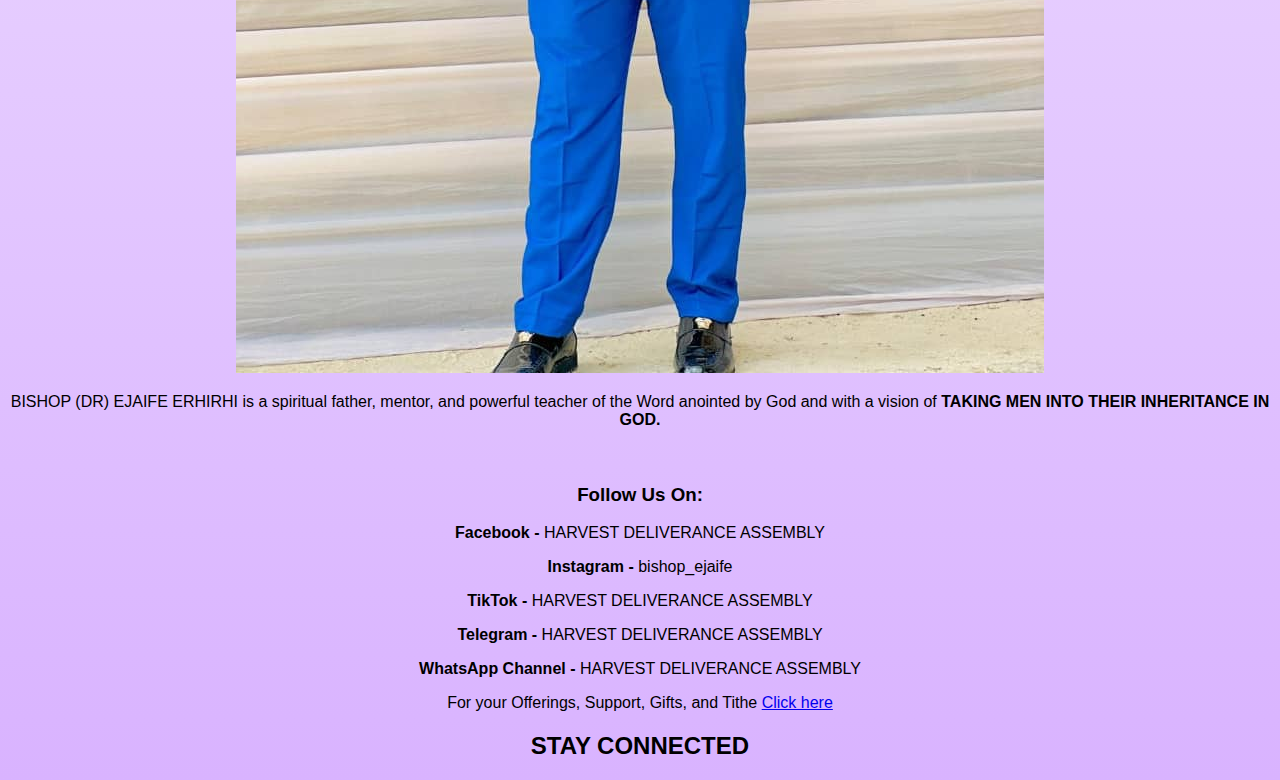
==== commit da6241cb: "Saved all changes made on" ====
--- a/index.html
+++ b/index.html
@@ -114,7 +114,7 @@
             spiritual father, 
             mentor, and powerful teacher of the Word
             anointed by God 
-           and has a vision of 
+           and with a  vision of 
             <strong> TAKING MEN 
             INTO THEIR 
             INHERITANCE IN 
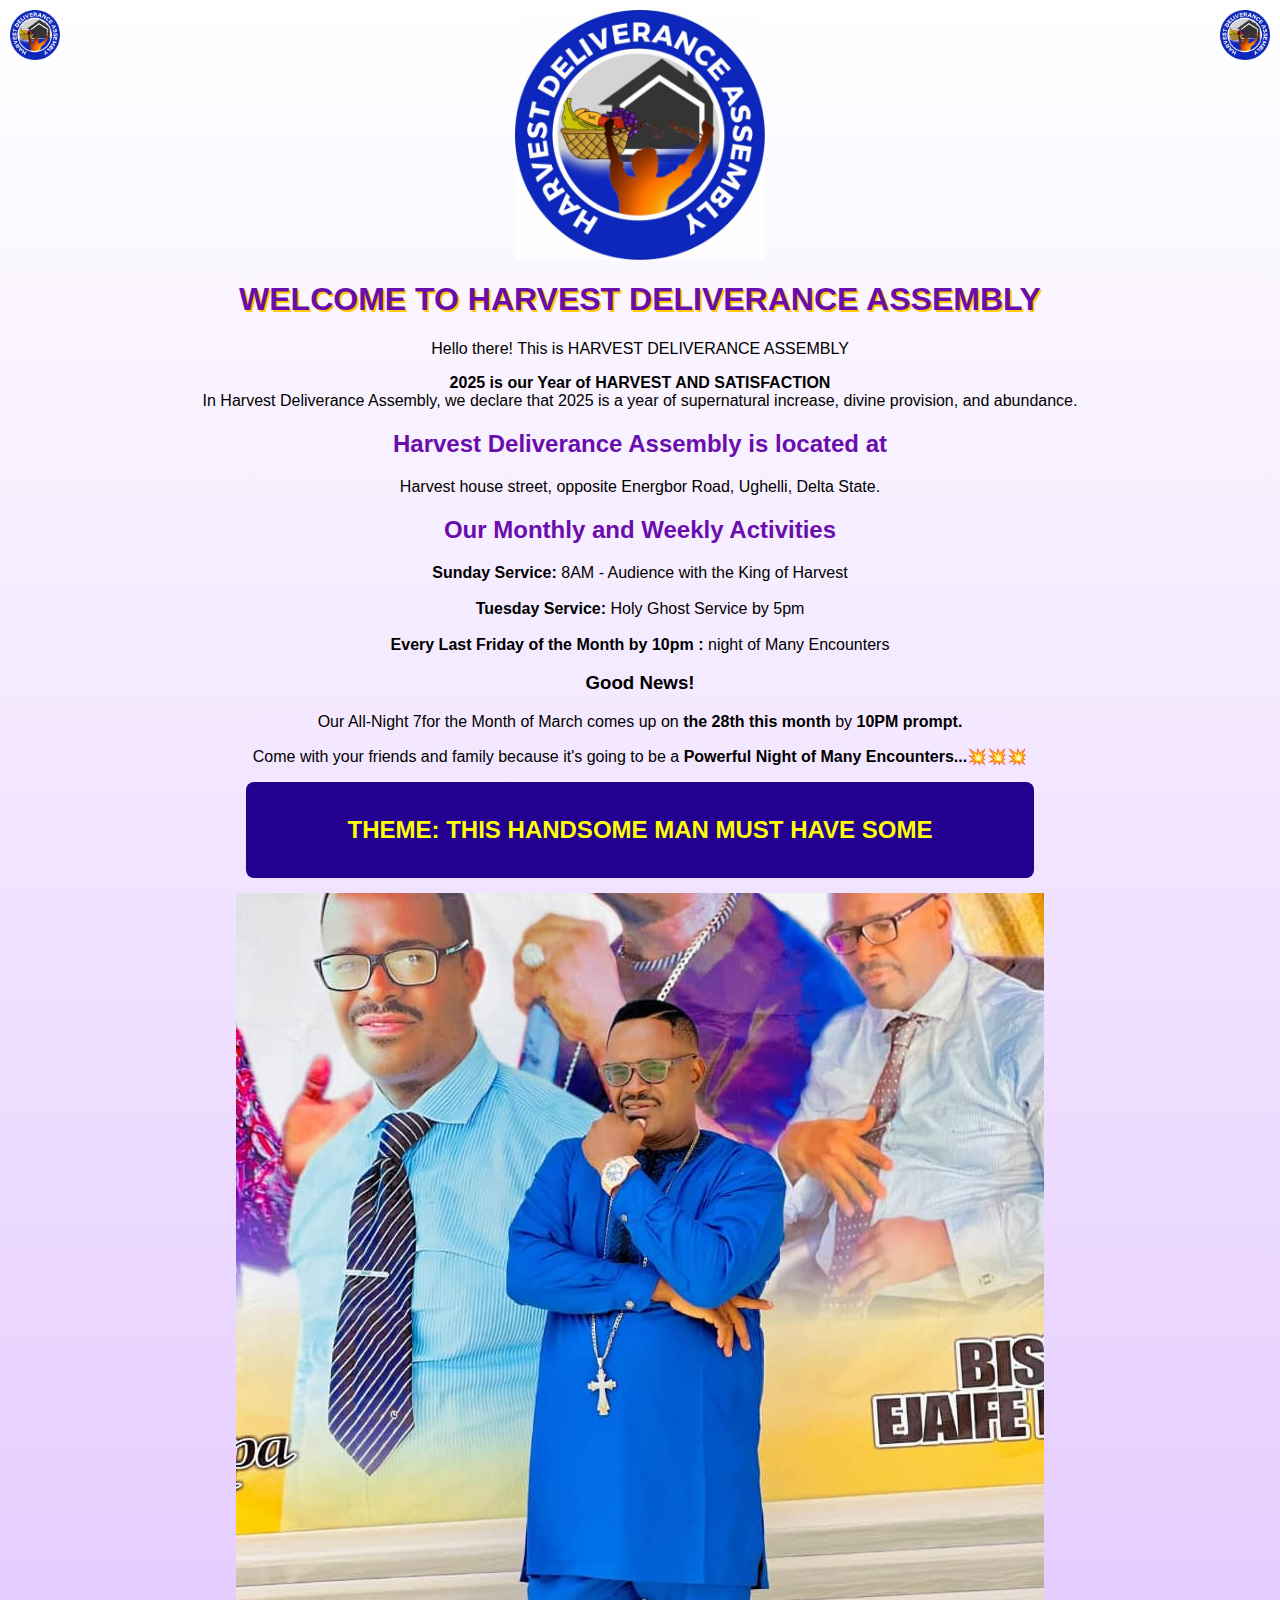
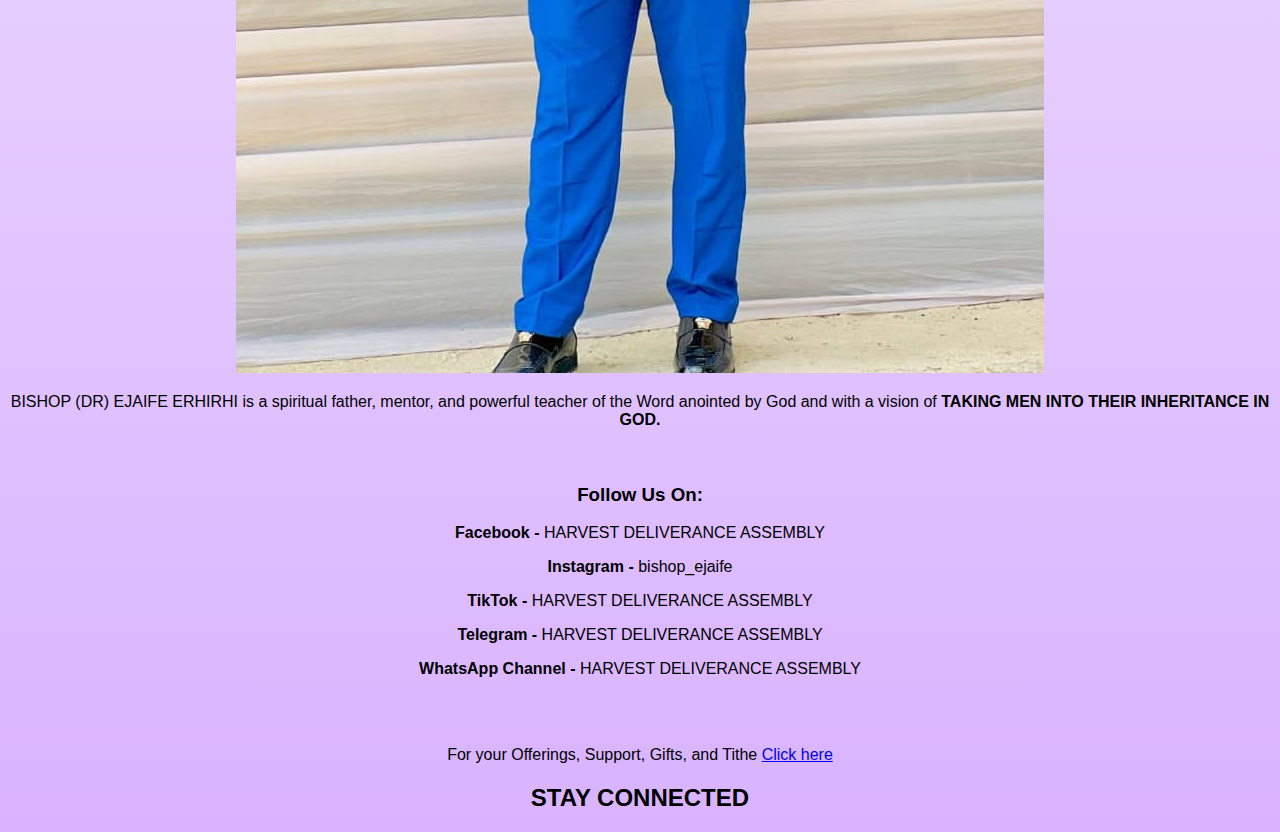
==== commit 3da0e0f5: "updated website styling layout animation" ====
--- a/index.html
+++ b/index.html
@@ -142,7 +142,7 @@
         <p><strong>WhatsApp 
         Channel -</strong> 
         HARVEST DELIVERANCE 
-        ASSEMBLY</p>
+        ASSEMBLY</p> <br><br>
     </div> <!-- Donation Button 
     --> <div class="donation">
         <p 
@@ -153,7 +153,7 @@
     <a href="donation.html" 
    class="donation-link">Click 
    here</a> </div> <!-- Stay 
-   Connected
+   Connected <br> 
 </p>    Section --> <div 
     class="stay-connected">
         <h2>STAY CONNECTED</h2> 
--- a/style.css
+++ b/style.css
@@ -100,14 +100,14 @@
 }
 /* Stay Connected */ 
 .stay-connected h2 {
-    font-size: 1.5em; 
+    font-size: 1.0em; 
     font-weight: bold; color: 
     #6a0dad;
-    text-shadow: 2px 2px 
+    text-shadow: 4px 4px 
     #ffcc00;
 }
 .donation-link {
-    font-weight: bold;
+    font-weight: extra  bold;
     color: white;
     background: linear-gradient(to right, #ff4500, #ffcc00);
     padding: 10px 15px;
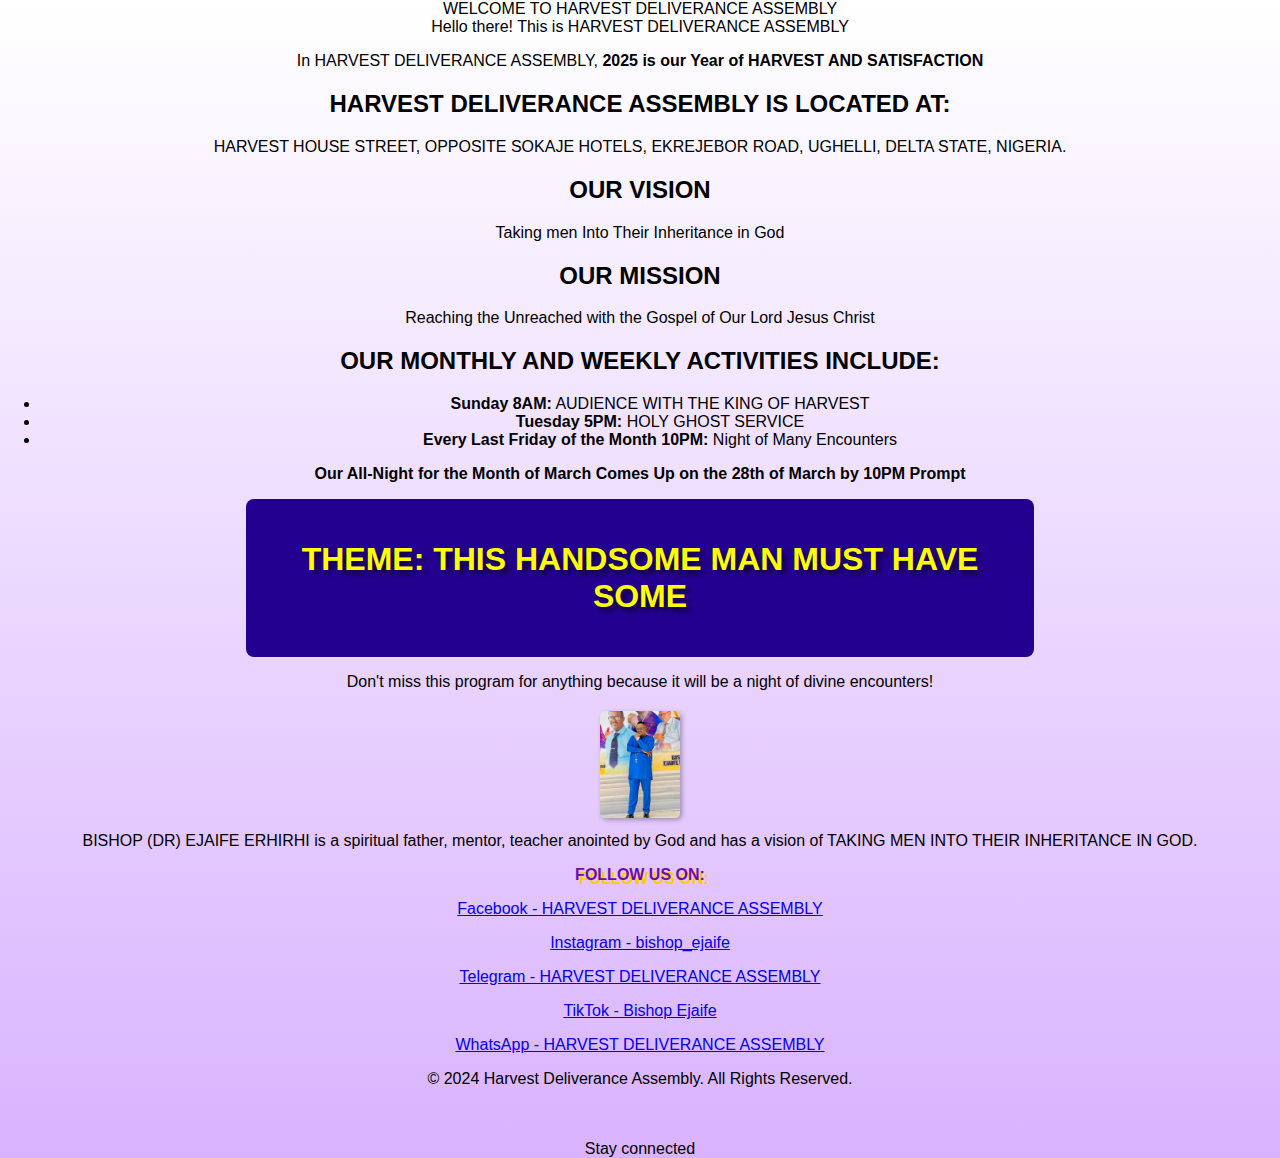
==== commit 0f4b3666: "updated website layouts animation stylings" ====
--- a/index.html
+++ b/index.html
@@ -8,155 +8,147 @@
     Assembly</title> <link 
     rel="stylesheet" 
     href="style.css">
-</head> <body> <!-- Header Logo 
-    --> <div 
-    class="header-logo">
-        <img 
-        src="CHURCH_LOGO.jpg" 
-        alt="Church Logo">
-    </div> <!-- Corner Logos 
-    --> <div 
-    class="corner-logos">
-        <img 
-        src="CHURCH_LOGO.jpg" 
-        alt="Church Logo" 
-        class="top-left"> <img 
-        src="CHURCH_LOGO.jpg" 
-        alt="Church Logo" 
-        class="top-right">
-    </div> <!-- Welcome Section 
-    --> <h1 
-    class="welcome-title">WELCOME 
-    TO HARVEST DELIVERANCE 
-    ASSEMBLY</h1> <p 
-    class="intro-text">Hello 
-    there! This is HARVEST 
-    DELIVERANCE ASSEMBLY</p> <p 
+</head> <body> <!-- Welcome Box 
+    Highlight --> <div 
+    class="welcome-box">
+        WELCOME TO HARVEST 
+        DELIVERANCE ASSEMBLY
+    </div> <!-- Intro --> <div 
+    class="intro-text">
+        Hello there! This is 
+        HARVEST DELIVERANCE 
+        ASSEMBLY
+    </div> <!-- Year 
+    Declaration --> <div 
     class="year-declaration">
+        <p>In HARVEST 
+        DELIVERANCE ASSEMBLY, 
         <strong>2025 is our 
         Year of HARVEST AND 
-        SATISFACTION</strong><br> 
-        In Harvest Deliverance 
-        Assembly, we declare 
-        that 2025 is a year of 
-        supernatural increase, 
-        divine provision, and 
-        abundance.
-    </p> <!-- Location and 
-    Service Times --> <div 
-    class="info-section">
-        <h2 
-        class="section-title">Harvest 
-        Deliverance Assembly is 
-        located at</h2> <p 
-        class="location-text">Harvest 
-        house street, opposite 
-        Energbor Road, Ughelli, 
-        Delta State.</p> <h2 
-        class="section-title">Our 
-        Monthly and Weekly 
-        Activities</h2> <p 
-        class="activities">
-            <strong>Sunday 
-            Service:</strong> 
-            <span 
-            class="highlighted">8AM 
-            - Audience with the 
-            King of 
-            Harvest</span><br><br> 
-            <strong>Tuesday 
-            Service:</strong> 
-            <span 
-            class="highlighted">Holy 
-            Ghost 
-            Service by 5pm </span> <br><br> 
-            <strong>Every  Last Friday 
-            of the 
-            Month by 10pm :</strong> 
-            <span 
-            class="highlighted">night 
-            of Many 
-            Encounters</span>
-        </p> </div> <!-- Good 
-    News Announcement --> <div 
-    class="good-news">
-        <h3>Good News!</h3> 
-        <p>Our All-Night 7for 
-        the Month of March 
-        comes up on <strong>the 
-     28th  this 
-        month</strong> by 
-        <strong>10PM 
-        prompt.</strong></p> 
-        <p>Come with your 
-        friends and family 
-        because it's going to 
-        be a <strong>Powerful 
-        Night of Many 
-        Encounters...💥💥💥</strong></p>
-    </div> <!-- Theme 
-    Announcement --> <div 
+        SATISFACTION</strong></p>
+    </div> <!-- Address Section 
+    --> <div class="address">
+        <h2>HARVEST DELIVERANCE 
+        ASSEMBLY IS LOCATED 
+        AT:</h2> <p>HARVEST 
+        HOUSE STREET, OPPOSITE 
+        SOKAJE HOTELS, 
+        EKREJEBOR ROAD, 
+        UGHELLI, DELTA STATE, 
+        NIGERIA.</p>
+    </div> <!-- Vision 
+    Statement --> <div 
+    class="vision">
+        <h2>OUR VISION</h2> 
+        <p>Taking men Into 
+        Their Inheritance in 
+        God</p>
+    </div> <!-- Mission 
+    Statement --> <div 
+    class="mission">
+        <h2>OUR MISSION</h2> 
+        <p>Reaching the 
+        Unreached with the 
+        Gospel of Our Lord 
+        Jesus Christ</p>
+    </div> <!-- Monthly and 
+    Weekly Activities --> <div 
+    class="activities">
+        <h2>OUR MONTHLY AND 
+        WEEKLY ACTIVITIES 
+        INCLUDE:</h2> <ul>
+            <li><strong>Sunday 
+            8AM:</strong> 
+            AUDIENCE WITH THE 
+            KING OF 
+            HARVEST</li> 
+            <li><strong>Tuesday 
+            5PM:</strong> HOLY 
+            GHOST SERVICE</li> 
+            <li><strong>Every 
+            Last Friday of the 
+            Month 
+            10PM:</strong> 
+            Night of Many 
+            Encounters</li>
+        </ul> </div> <!-- 
+    Upcoming All-Night Event 
+    --> <div 
+    class="all-night-event">
+        <p><strong>Our 
+        All-Night for the Month 
+        of March Comes Up on 
+        the 28th of March by 
+        10PM 
+        Prompt</strong></p>
+    </div> <!-- Spacing Before 
+    Theme --> <div 
+    class="spacing"></div> <!-- 
+    Theme Highlight --> <div 
     class="theme-box">
         <p 
         class="theme-text">THEME: 
         THIS HANDSOME MAN MUST 
         HAVE SOME</p>
-    </div> <!-- Bishop Picture 
-    and Info --> <div 
+    </div> <!-- Event Reminder 
+    --> <div 
+    class="event-reminder">
+        <p>Don't miss this 
+        program for anything 
+        because it will be a 
+        night of divine 
+        encounters!</p>
+    </div> <!-- Bishop Section 
+    --> <div 
     class="bishop-section">
         <img 
         src="BISHOP_PICTURE.jpg" 
-        alt="Bishop Dr. Ejaife 
-        Erhirhi"> <p 
-        class="bishop-text">
+        alt="Bishop" 
+        class="bishop-picture"> 
+        <p class="bishop-text">
             BISHOP (DR) EJAIFE 
             ERHIRHI is a 
             spiritual father, 
-            mentor, and powerful teacher of the Word
-            anointed by God 
-           and with a  vision of 
-            <strong> TAKING MEN 
-            INTO THEIR 
-            INHERITANCE IN 
-            GOD.</strong>
-<br><br><br>
-        </p> </div> <!-- Social 
-    Media Links --> <div 
-    class="social-media">
-        <h3>Follow Us On:</h3> 
-        <p><strong>Facebook 
-        -</strong> HARVEST 
-        DELIVERANCE 
-        ASSEMBLY</p> 
-        <p><strong>Instagram 
-        -</strong> 
-        bishop_ejaife</p> 
-        <p><strong>TikTok 
-        -</strong> HARVEST 
-        DELIVERANCE 
-        ASSEMBLY</p> 
-        <p><strong>Telegram 
-        -</strong> HARVEST 
-        DELIVERANCE 
-        ASSEMBLY</p> 
-        <p><strong>WhatsApp 
-        Channel -</strong> 
-        HARVEST DELIVERANCE 
-        ASSEMBLY</p> <br><br>
-    </div> <!-- Donation Button 
-    --> <div class="donation">
-        <p 
-        class="donation-text"><p>For 
-        your Offerings, 
-        Support, Gifts, and 
-        Tithe
-    <a href="donation.html" 
-   class="donation-link">Click 
-   here</a> </div> <!-- Stay 
-   Connected <br> 
-</p>    Section --> <div 
+            mentor, teacher 
+            anointed by God and 
+            has a vision of 
+            TAKING MEN INTO 
+            THEIR INHERITANCE 
+            IN GOD.
+        </p> </div> <!-- 
+    Spacing Before Social Media 
+    --> <div 
+    class="spacing-large"></div> 
+    <!-- Stay Connected Section 
+    --> <div 
     class="stay-connected">
-        <h2>STAY CONNECTED</h2> 
-    </div>
+        <h2>FOLLOW US ON:</h2> 
+        <p><a href="#" 
+        target="_blank">Facebook 
+        - HARVEST DELIVERANCE 
+        ASSEMBLY</a></p> <p><a 
+        href="https://www.instagram.com/bishop_ejaife?igsh=azh1dmJzcnNnbHVp" 
+        target="_blank">Instagram 
+        - bishop_ejaife</a></p> 
+        <p><a 
+        href="https://t.me/harvestdeliveranceassembly" 
+        target="_blank">Telegram 
+        - HARVEST DELIVERANCE 
+        ASSEMBLY</a></p> <p><a 
+        href="https://www.tiktok.com/@harvest.house?_t=ZS-8uLpsRwbCaH&_r=1" 
+        target="_blank">TikTok 
+        - Bishop Ejaife</a></p> 
+        <p><a 
+        href="https://whatsapp.com/channel/0029Vb4Q82M3rZZhFi3uIy2t" 
+        target="_blank">WhatsApp 
+        - HARVEST DELIVERANCE 
+        ASSEMBLY</a></p>
+    </div> <!-- Footer --> 
+    <footer>
+        <p>&copy; 2024 Harvest 
+        Deliverance Assembly. 
+        All Rights 
+        Reserved.</p>
+<br><br> Stay connected </footer> 
 </body>
 </html>
--- a/style.css
+++ b/style.css
@@ -1,113 +1,152 @@
-body { font-family: Arial, 
-    sans-serif; background: 
-    linear-gradient(to bottom, 
-    #ffffff, #d9b3ff);
-    text-align: center; margin: 
-    0; padding: 0;
+/* General Page Styling */
+body { 
+    font-family: Arial, sans-serif; 
+    background: linear-gradient(to bottom, #ffffff, #d9b3ff);
+    text-align: center; 
+    margin: 0; 
+    padding: 0;
 }
-/* Header Logo */ .header-logo 
-img {
-    width: 100%; max-width: 
-    250px; display: block; 
+
+/* Header Logo */
+.header-logo img {
+    width: 100%;
+    max-width: 250px; 
+    display: block; 
     margin: 10px auto;
 }
-/* Corner Logos */ 
+
+/* Corner Logos */
 .corner-logos img {
-    position: absolute; width: 
-    50px; top: 10px;
+    position: absolute; 
+    width: 50px; 
+    top: 10px;
 }
+
 .top-left { left: 10px; } 
-.top-right { right: 10px; } /* 
-Welcome Title */ .welcome-title 
-{
+.top-right { right: 10px; } 
+
+/* Welcome Title */
+.welcome-title {
     font-size: 2em; 
-    font-weight: bold; color: 
-    #6a0dad;
-    text-shadow: 2px 2px 
-    #ffcc00;
+    font-weight: bold; 
+    color: #6a0dad;
+    text-shadow: 2px 2px #ffcc00;
 }
-/* Sections */ .section-title { 
+
+/* Sections */
+.section-title { 
     font-size: 1.5em; 
-    font-weight: bold; color: 
-    #6a0dad;
-}7
-/* Highlighted Text */ 
+    font-weight: bold; 
+    color: #6a0dad;
+}
+
+/* Highlighted Text */
 .highlighted {
     font-weight: bold;
-    color: white; /* White text for contrast */
-    background: linear-gradient(to right, #ff4500, #ffcc00); /* Darker orange to bright gold */
+    color: white; 
+    background: linear-gradient(to right, #ff4500, #ffcc00);
     padding: 8px;
     border-radius: 5px;
     display: inline-block;
     font-size: 1.2em;
 }
-    
-}
-/* Good News Box */ .good-news 
-{
+
+/* Good News Box */
+.good-news {
     background: #f3e5f5; 
     padding: 15px; 
-    border-radius: 10px; width: 
-    80%; margin: 20px auto;
+    border-radius: 10px; 
+    width: 80%; 
+    margin: 20px auto;
 }
-.theme-box { background: 
-    #240090;
+
+/* Theme Box */
+.theme-box { 
+    background: #240090;
     padding: 10px; 
-    border-radius: 8px; width: 
-    60%; margin: 15px auto;
+    border-radius: 8px; 
+    width: 60%; 
+    margin: 15px auto;
 }
-.theme-text { font-size: 1.5em; 
-    font-weight:  bold; color: 
-    yellow;
-<div class="theme-box"> <p 
-    class="theme-text">THEME: 
-    THIS HANDSOME MAN MUST HAVE 
-    SOME</p> 
-</div>
-{
-/* Bishop Section */ 
-.bishop-section img {
-    width: 150px; 
-    border-radius: 10px;
+
+/* THEME: "THIS HANDSOME MAN MUST HAVE SOME" */
+.theme-text { 
+    font-size: 2em; /* Bigger and bolder */
+    font-weight: 900; /* Strong bold effect */
+    color: yellow;
+    text-shadow: 4px 4px 5px rgba(0, 0, 0, 0.6);
 }
-.bishop-text { font-size: 1em; 
+
+/* Bishop Section */
+.bishop-section {
+    margin-top: 20px;
+    text-align: center;
+}
+
+.bishop-picture {
+    width: 80px; /* Reduced size */
+    max-width: 100%;
+    border-radius: 5px;
+    box-shadow: 2px 2px 5px rgba(0, 0, 0, 0.3);
+}
+
+.bishop-text { 
+    font-size: 1em; 
     margin-top: 10px;
 }
-/* Social Media */ 
+
+/* Social Media */
 .social-media h3 {
     font-size: 1.5em; 
-    font-weight: bold; color: 
-    #6a0dad;
+    font-weight: bold; 
+    color: #6a0dad;
 }
-.social-media p { font-size: 
-    1.1em; font-weight: bold;
+
+.social-media p { 
+    font-size: 1.1em; 
+    font-weight: bold;
 }
-/* Donation Button */ .donation 
-{
+
+/* Donation Section */
+.donation {
     background: #ff6600; 
     padding: 15px; 
-    border-radius: 8px; width: 
-    80%; margin: 30px auto;
+    border-radius: 8px; 
+    width: 80%; 
+    margin: 30px auto;
 }
-.donation-text { color: white; 
+
+.donation-text { 
+    color: white; 
     font-size: 1.2em; 
     font-weight: bold;
 }
-/* Spacing Fix: Between 
-Donation and Stay Connected */ 
-.donation {
-    margin-bottom: 80px;
+
+/* Copy Buttons Styling */
+.copy-btn {
+    background: linear-gradient(to right, #ff4500, #ffcc00);
+    color: white;
+    font-size: 16px;
+    font-weight: bold;
+    border: none;
+    padding: 10px 15px;
+    border-radius: 8px;
+    cursor: pointer;
+    transition: 0.3s;
 }
-/* Stay Connected */ 
-.stay-connected h2 {
-    font-size: 1.0em; 
-    font-weight: bold; color: 
-    #6a0dad;
-    text-shadow: 4px 4px 
-    #ffcc00;
+
+.copy-btn:hover {
+    background: linear-gradient(to right, #cc3700, #e6b800);
+    transform: scale(1.05);
 }
+
+.copy-btn:active {
+    transform: scale(0.95);
+}
+
+/* Donation Link */
 .donation-link {
-    font-weight: extra  bold;
+    font-weight: bold;
     color: white;
     background: linear-gradient(to right, #ff4500, #ffcc00);
     padding: 10px 15px;
@@ -120,3 +159,16 @@
 .donation-link:hover {
     background: linear-gradient(to right, #cc3700, #e6b800);
 }
+
+/* Spacing Fix: Between Donation and Stay Connected */
+.donation {
+    margin-bottom: 80px;
+}
+
+/* Stay Connected */
+.stay-connected h2 {
+    font-size: 1.0em; 
+    font-weight: bold; 
+    color: #6a0dad;
+    text-shadow: 4px 4px #ffcc00;
+}
